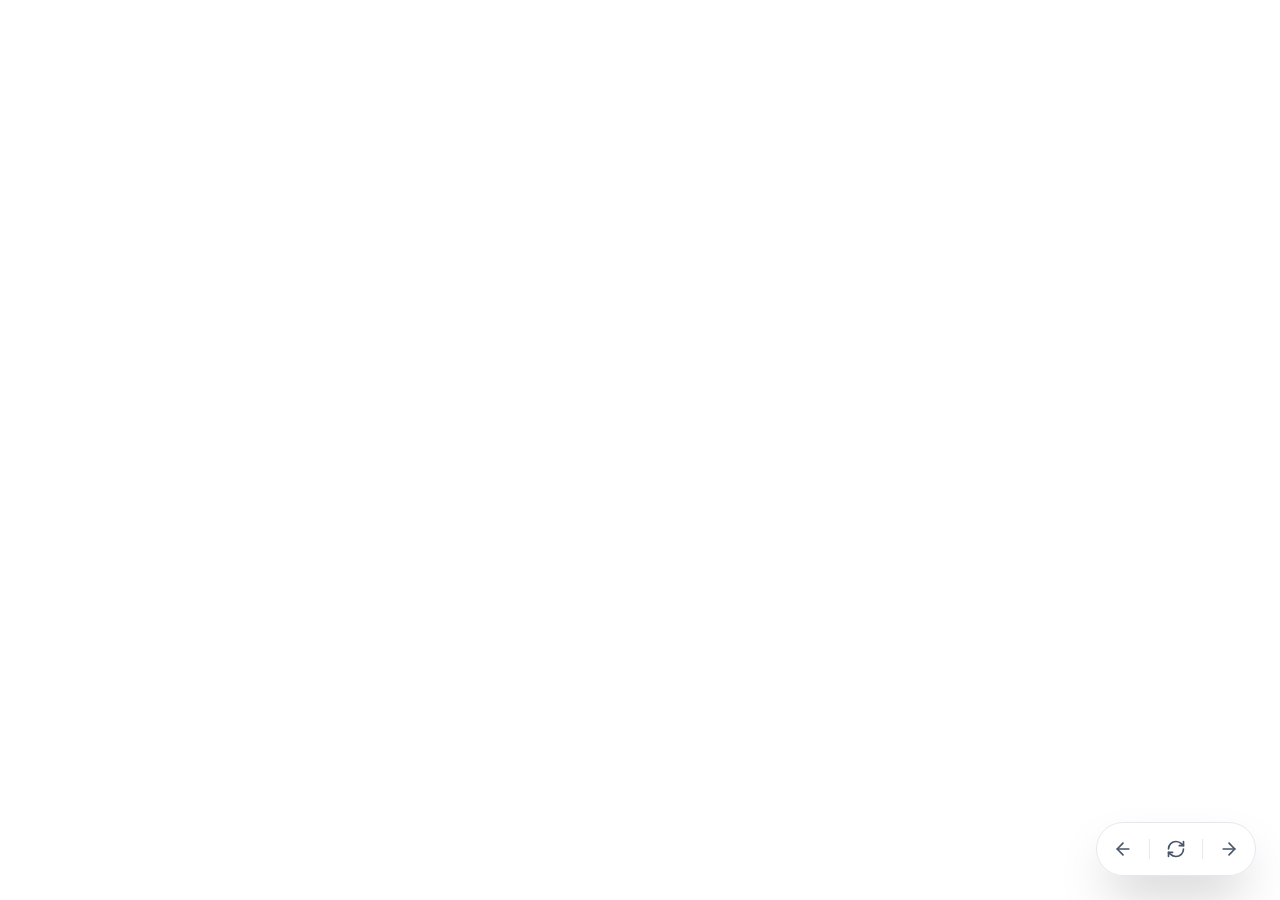
==== index.html @ 955aa68b "Add files via upload" ====
<!doctype html>
<html lang="en">
	<head>
		<meta charset="UTF-8" />
		<link rel="icon" type="image/svg+xml" href="/vite.svg" />
		<meta name="generator" content="Hostinger Horizons" />
		<meta name="viewport" content="width=device-width, initial-scale=1.0" />
		<title>Hostinger Horizons</title>
		<script type="module" crossorigin src="/assets/index-d30548ea.js"></script>
		<link rel="stylesheet" href="/assets/index-ce658957.css">
		<script type="module">
window.onerror = (message, source, lineno, colno, errorObj) => {
	const errorDetails = errorObj ? JSON.stringify({
		name: errorObj.name,
		message: errorObj.message,
		stack: errorObj.stack,
		source,
		lineno,
		colno,
	}) : null;

	window.parent.postMessage({
		type: 'horizons-runtime-error',
		message,
		error: errorDetails
	}, '*');
};
</script>
		<script type="module">
const observer = new MutationObserver((mutations) => {
	for (const mutation of mutations) {
		for (const addedNode of mutation.addedNodes) {
			if (
				addedNode.nodeType === Node.ELEMENT_NODE &&
				(
					addedNode.tagName?.toLowerCase() === 'vite-error-overlay' ||
					addedNode.classList?.contains('backdrop')
				)
			) {
				handleViteOverlay(addedNode);
			}
		}
	}
});

observer.observe(document.documentElement, {
	childList: true,
	subtree: true
});

function handleViteOverlay(node) {
	if (!node.shadowRoot) {
		return;
	}

	const backdrop = node.shadowRoot.querySelector('.backdrop');

	if (backdrop) {
		const overlayHtml = backdrop.outerHTML;
		const parser = new DOMParser();
		const doc = parser.parseFromString(overlayHtml, 'text/html');
		const messageBodyElement = doc.querySelector('.message-body');
		const fileElement = doc.querySelector('.file');
		const messageText = messageBodyElement ? messageBodyElement.textContent.trim() : '';
		const fileText = fileElement ? fileElement.textContent.trim() : '';
		const error = messageText + (fileText ? ' File:' + fileText : '');

		window.parent.postMessage({
			type: 'horizons-vite-error',
			error,
		}, '*');
	}
}
</script>
		<script type="module">
const originalConsoleError = console.error;
console.error = function(...args) {
	originalConsoleError.apply(console, args);

	let errorString = '';

	for (let i = 0; i < args.length; i++) {
		const arg = args[i];
		if (arg instanceof Error) {
			errorString = arg.stack || `${arg.name}: ${arg.message}`;
			break;
		}
	}

	if (!errorString) {
		errorString = args.map(arg => typeof arg === 'object' ? JSON.stringify(arg) : String(arg)).join(' ');
	}

	window.parent.postMessage({
		type: 'horizons-console-error',
		error: errorString
	}, '*');
};
</script>
		<script type="module">
const originalFetch = window.fetch;

window.fetch = function(...args) {
	const url = args[0] instanceof Request ? args[0].url : args[0];

	// Skip WebSocket URLs
	if (url.startsWith('ws:') || url.startsWith('wss:')) {
		return originalFetch.apply(this, args);
	}

	return originalFetch.apply(this, args)
		.then(async response => {
			const contentType = response.headers.get('Content-Type') || '';

			// Exclude HTML document responses
			const isDocumentResponse =
				contentType.includes('text/html') ||
				contentType.includes('application/xhtml+xml');

			if (!response.ok && !isDocumentResponse) {
					const responseClone = response.clone();
					const errorFromRes = await responseClone.text();
					const requestUrl = response.url;
					console.error(`Fetch error from ${requestUrl}: ${errorFromRes}`);
			}

			return response;
		})
		.catch(error => {
			if (!url.match(/.html?$/i)) {
				console.error(error);
			}

			throw error;
		});
};
</script>
		<script type="module">
if (window.navigation && window.self !== window.top) {
	window.navigation.addEventListener('navigate', (event) => {
		const url = event.destination.url;

		try {
			const destinationUrl = new URL(url);
			const destinationOrigin = destinationUrl.origin;
			const currentOrigin = window.location.origin;

			if (destinationOrigin === currentOrigin) {
				return;
			}
		} catch (error) {
			return;
		}

		window.parent.postMessage({
			type: 'horizons-navigation-error',
			url,
		}, '*');
	});
}
</script>
	</head>
	<body>
		<div id="root"></div>
		
	</body>
</html>
---- assets/index-ce658957.css ----
*,:before,:after{box-sizing:border-box;border-width:0;border-style:solid;border-color:#e5e7eb}:before,:after{--tw-content: ""}html{line-height:1.5;-webkit-text-size-adjust:100%;-moz-tab-size:4;-o-tab-size:4;tab-size:4;font-family:ui-sans-serif,system-ui,-apple-system,BlinkMacSystemFont,Segoe UI,Roboto,Helvetica Neue,Arial,Noto Sans,sans-serif,"Apple Color Emoji","Segoe UI Emoji",Segoe UI Symbol,"Noto Color Emoji";font-feature-settings:normal;font-variation-settings:normal}body{margin:0;line-height:inherit}hr{height:0;color:inherit;border-top-width:1px}abbr:where([title]){-webkit-text-decoration:underline dotted;text-decoration:underline dotted}h1,h2,h3,h4,h5,h6{font-size:inherit;font-weight:inherit}a{color:inherit;text-decoration:inherit}b,strong{font-weight:bolder}code,kbd,samp,pre{font-family:ui-monospace,SFMono-Regular,Menlo,Monaco,Consolas,Liberation Mono,Courier New,monospace;font-size:1em}small{font-size:80%}sub,sup{font-size:75%;line-height:0;position:relative;vertical-align:baseline}sub{bottom:-.25em}sup{top:-.5em}table{text-indent:0;border-color:inherit;border-collapse:collapse}button,input,optgroup,select,textarea{font-family:inherit;font-size:100%;font-weight:inherit;line-height:inherit;color:inherit;margin:0;padding:0}button,select{text-transform:none}button,[type=button],[type=reset],[type=submit]{-webkit-appearance:button;background-color:transparent;background-image:none}:-moz-focusring{outline:auto}:-moz-ui-invalid{box-shadow:none}progress{vertical-align:baseline}::-webkit-inner-spin-button,::-webkit-outer-spin-button{height:auto}[type=search]{-webkit-appearance:textfield;outline-offset:-2px}::-webkit-search-decoration{-webkit-appearance:none}::-webkit-file-upload-button{-webkit-appearance:button;font:inherit}summary{display:list-item}blockquote,dl,dd,h1,h2,h3,h4,h5,h6,hr,figure,p,pre{margin:0}fieldset{margin:0;padding:0}legend{padding:0}ol,ul,menu{list-style:none;margin:0;padding:0}textarea{resize:vertical}input::-moz-placeholder,textarea::-moz-placeholder{opacity:1;color:#9ca3af}input::placeholder,textarea::placeholder{opacity:1;color:#9ca3af}button,[role=button]{cursor:pointer}:disabled{cursor:default}img,svg,video,canvas,audio,iframe,embed,object{display:block;vertical-align:middle}img,video{max-width:100%;height:auto}[hidden]{display:none}:root{--background: 0 0% 100%;--foreground: 222.2 84% 4.9%;--card: 0 0% 100%;--card-foreground: 222.2 84% 4.9%;--popover: 0 0% 100%;--popover-foreground: 222.2 84% 4.9%;--primary: 221.2 83.2% 53.3%;--primary-foreground: 210 40% 98%;--secondary: 210 40% 96.1%;--secondary-foreground: 222.2 47.4% 11.2%;--muted: 210 40% 96.1%;--muted-foreground: 215.4 16.3% 46.9%;--accent: 210 40% 96.1%;--accent-foreground: 222.2 47.4% 11.2%;--destructive: 0 84.2% 60.2%;--destructive-foreground: 210 40% 98%;--border: 214.3 31.8% 91.4%;--input: 214.3 31.8% 91.4%;--ring: 221.2 83.2% 53.3%;--radius: .5rem}*{border-color:hsl(var(--border))}body{background-color:hsl(var(--background));color:hsl(var(--foreground))}*,:before,:after{--tw-border-spacing-x: 0;--tw-border-spacing-y: 0;--tw-translate-x: 0;--tw-translate-y: 0;--tw-rotate: 0;--tw-skew-x: 0;--tw-skew-y: 0;--tw-scale-x: 1;--tw-scale-y: 1;--tw-pan-x: ;--tw-pan-y: ;--tw-pinch-zoom: ;--tw-scroll-snap-strictness: proximity;--tw-gradient-from-position: ;--tw-gradient-via-position: ;--tw-gradient-to-position: ;--tw-ordinal: ;--tw-slashed-zero: ;--tw-numeric-figure: ;--tw-numeric-spacing: ;--tw-numeric-fraction: ;--tw-ring-inset: ;--tw-ring-offset-width: 0px;--tw-ring-offset-color: #fff;--tw-ring-color: rgb(59 130 246 / .5);--tw-ring-offset-shadow: 0 0 #0000;--tw-ring-shadow: 0 0 #0000;--tw-shadow: 0 0 #0000;--tw-shadow-colored: 0 0 #0000;--tw-blur: ;--tw-brightness: ;--tw-contrast: ;--tw-grayscale: ;--tw-hue-rotate: ;--tw-invert: ;--tw-saturate: ;--tw-sepia: ;--tw-drop-shadow: ;--tw-backdrop-blur: ;--tw-backdrop-brightness: ;--tw-backdrop-contrast: ;--tw-backdrop-grayscale: ;--tw-backdrop-hue-rotate: ;--tw-backdrop-invert: ;--tw-backdrop-opacity: ;--tw-backdrop-saturate: ;--tw-backdrop-sepia: }::backdrop{--tw-border-spacing-x: 0;--tw-border-spacing-y: 0;--tw-translate-x: 0;--tw-translate-y: 0;--tw-rotate: 0;--tw-skew-x: 0;--tw-skew-y: 0;--tw-scale-x: 1;--tw-scale-y: 1;--tw-pan-x: ;--tw-pan-y: ;--tw-pinch-zoom: ;--tw-scroll-snap-strictness: proximity;--tw-gradient-from-position: ;--tw-gradient-via-position: ;--tw-gradient-to-position: ;--tw-ordinal: ;--tw-slashed-zero: ;--tw-numeric-figure: ;--tw-numeric-spacing: ;--tw-numeric-fraction: ;--tw-ring-inset: ;--tw-ring-offset-width: 0px;--tw-ring-offset-color: #fff;--tw-ring-color: rgb(59 130 246 / .5);--tw-ring-offset-shadow: 0 0 #0000;--tw-ring-shadow: 0 0 #0000;--tw-shadow: 0 0 #0000;--tw-shadow-colored: 0 0 #0000;--tw-blur: ;--tw-brightness: ;--tw-contrast: ;--tw-grayscale: ;--tw-hue-rotate: ;--tw-invert: ;--tw-saturate: ;--tw-sepia: ;--tw-drop-shadow: ;--tw-backdrop-blur: ;--tw-backdrop-brightness: ;--tw-backdrop-contrast: ;--tw-backdrop-grayscale: ;--tw-backdrop-hue-rotate: ;--tw-backdrop-invert: ;--tw-backdrop-opacity: ;--tw-backdrop-saturate: ;--tw-backdrop-sepia: }.container{width:100%;margin-right:auto;margin-left:auto;padding-right:2rem;padding-left:2rem}@media (min-width: 1400px){.container{max-width:1400px}}.sr-only{position:absolute;width:1px;height:1px;padding:0;margin:-1px;overflow:hidden;clip:rect(0,0,0,0);white-space:nowrap;border-width:0}.pointer-events-none{pointer-events:none}.pointer-events-auto{pointer-events:auto}.visible{visibility:visible}.static{position:static}.fixed{position:fixed}.absolute{position:absolute}.relative{position:relative}.sticky{position:sticky}.inset-0{top:0;right:0;bottom:0;left:0}.inset-2{top:.5rem;right:.5rem;bottom:.5rem;left:.5rem}.inset-x-0{left:0;right:0}.inset-y-0{top:0;bottom:0}.-right-1{right:-.25rem}.-right-2{right:-.5rem}.-top-1{top:-.25rem}.-top-2{top:-.5rem}.bottom-0{bottom:0}.bottom-2{bottom:.5rem}.bottom-6{bottom:1.5rem}.left-0{left:0}.left-1\/4{left:25%}.left-2{left:.5rem}.left-3{left:.75rem}.left-4{left:1rem}.left-\[50\%\]{left:50%}.right-0{right:0}.right-2{right:.5rem}.right-3{right:.75rem}.right-4{right:1rem}.right-6{right:1.5rem}.top-0{top:0}.top-1\/2{top:50%}.top-1\/3{top:33.333333%}.top-2{top:.5rem}.top-2\.5{top:.625rem}.top-4{top:1rem}.top-6{top:1.5rem}.top-\[50\%\]{top:50%}.z-10{z-index:10}.z-20{z-index:20}.z-30{z-index:30}.z-40{z-index:40}.z-50{z-index:50}.z-\[100\]{z-index:100}.z-\[9999\]{z-index:9999}.order-2{order:2}.order-last{order:9999}.col-span-3{grid-column:span 3 / span 3}.col-span-4{grid-column:span 4 / span 4}.col-span-full{grid-column:1 / -1}.-mx-1{margin-left:-.25rem;margin-right:-.25rem}.-mx-6{margin-left:-1.5rem;margin-right:-1.5rem}.mx-0{margin-left:0;margin-right:0}.mx-0\.5{margin-left:.125rem;margin-right:.125rem}.mx-1{margin-left:.25rem;margin-right:.25rem}.mx-4{margin-left:1rem;margin-right:1rem}.mx-\[-2px\]{margin-left:-2px;margin-right:-2px}.mx-auto{margin-left:auto;margin-right:auto}.my-1{margin-top:.25rem;margin-bottom:.25rem}.my-2{margin-top:.5rem;margin-bottom:.5rem}.my-4{margin-top:1rem;margin-bottom:1rem}.-mb-6{margin-bottom:-1.5rem}.mb-0{margin-bottom:0}.mb-0\.5{margin-bottom:.125rem}.mb-1{margin-bottom:.25rem}.mb-10{margin-bottom:2.5rem}.mb-12{margin-bottom:3rem}.mb-2{margin-bottom:.5rem}.mb-3{margin-bottom:.75rem}.mb-4{margin-bottom:1rem}.mb-6{margin-bottom:1.5rem}.mb-8{margin-bottom:2rem}.ml-1{margin-left:.25rem}.ml-2{margin-left:.5rem}.ml-4{margin-left:1rem}.ml-auto{margin-left:auto}.mr-1{margin-right:.25rem}.mr-1\.5{margin-right:.375rem}.mr-2{margin-right:.5rem}.mr-3{margin-right:.75rem}.mr-auto{margin-right:auto}.mt-0{margin-top:0}.mt-0\.5{margin-top:.125rem}.mt-1{margin-top:.25rem}.mt-12{margin-top:3rem}.mt-2{margin-top:.5rem}.mt-3{margin-top:.75rem}.mt-4{margin-top:1rem}.mt-6{margin-top:1.5rem}.mt-8{margin-top:2rem}.mt-auto{margin-top:auto}.line-clamp-1{overflow:hidden;display:-webkit-box;-webkit-box-orient:vertical;-webkit-line-clamp:1}.line-clamp-2{overflow:hidden;display:-webkit-box;-webkit-box-orient:vertical;-webkit-line-clamp:2}.block{display:block}.inline-block{display:inline-block}.inline{display:inline}.flex{display:flex}.inline-flex{display:inline-flex}.table{display:table}.grid{display:grid}.hidden{display:none}.aspect-square{aspect-ratio:1 / 1}.aspect-video{aspect-ratio:16 / 9}.h-1{height:.25rem}.h-1\.5{height:.375rem}.h-1\/2{height:50%}.h-1\/3{height:33.333333%}.h-10{height:2.5rem}.h-11{height:2.75rem}.h-12{height:3rem}.h-14{height:3.5rem}.h-16{height:4rem}.h-2{height:.5rem}.h-2\.5{height:.625rem}.h-20{height:5rem}.h-24{height:6rem}.h-3{height:.75rem}.h-3\.5{height:.875rem}.h-32{height:8rem}.h-36{height:9rem}.h-4{height:1rem}.h-48{height:12rem}.h-5{height:1.25rem}.h-6{height:1.5rem}.h-64{height:16rem}.h-7{height:1.75rem}.h-8{height:2rem}.h-9{height:2.25rem}.h-\[15\%\]{height:15%}.h-\[24px\]{height:24px}.h-\[58px\]{height:58px}.h-\[600px\]{height:600px}.h-\[80\%\]{height:80%}.h-\[var\(--radix-select-content-available-height\)\]{height:var(--radix-select-content-available-height)}.h-auto{height:auto}.h-full{height:100%}.h-px{height:1px}.max-h-24{max-height:6rem}.max-h-32{max-height:8rem}.max-h-\[150px\]{max-height:150px}.max-h-\[300px\]{max-height:300px}.max-h-\[400px\]{max-height:400px}.max-h-\[500px\]{max-height:500px}.max-h-\[600px\]{max-height:600px}.max-h-\[90vh\]{max-height:90vh}.max-h-screen{max-height:100vh}.min-h-\[120px\]{min-height:120px}.min-h-\[200px\]{min-height:200px}.min-h-\[250px\]{min-height:250px}.min-h-\[300px\]{min-height:300px}.min-h-\[3rem\]{min-height:3rem}.min-h-\[500px\]{min-height:500px}.min-h-\[600px\]{min-height:600px}.min-h-\[70px\]{min-height:70px}.min-h-\[80px\]{min-height:80px}.min-h-\[calc\(100vh-4\.5rem\)\]{min-height:calc(100vh - 4.5rem)}.min-h-\[calc\(100vh-80px\)\]{min-height:calc(100vh - 80px)}.min-h-screen{min-height:100vh}.w-1\/3{width:33.333333%}.w-10{width:2.5rem}.w-12{width:3rem}.w-14{width:3.5rem}.w-16{width:4rem}.w-2{width:.5rem}.w-2\.5{width:.625rem}.w-20{width:5rem}.w-24{width:6rem}.w-3{width:.75rem}.w-3\.5{width:.875rem}.w-3\/4{width:75%}.w-32{width:8rem}.w-36{width:9rem}.w-4{width:1rem}.w-40{width:10rem}.w-48{width:12rem}.w-5{width:1.25rem}.w-56{width:14rem}.w-6{width:1.5rem}.w-64{width:16rem}.w-7{width:1.75rem}.w-72{width:18rem}.w-8{width:2rem}.w-9{width:2.25rem}.w-\[15\%\]{width:15%}.w-\[400px\]{width:400px}.w-\[44px\]{width:44px}.w-\[70\%\]{width:70%}.w-\[80px\]{width:80px}.w-\[calc\(50\%-8px\)\]{width:calc(50% - 8px)}.w-auto{width:auto}.w-fit{width:-moz-fit-content;width:fit-content}.w-full{width:100%}.w-px{width:1px}.min-w-0{min-width:0px}.min-w-\[160px\]{min-width:160px}.min-w-\[280px\]{min-width:280px}.min-w-\[8rem\]{min-width:8rem}.min-w-\[var\(--radix-select-trigger-width\)\]{min-width:var(--radix-select-trigger-width)}.max-w-2xl{max-width:42rem}.max-w-3xl{max-width:48rem}.max-w-4xl{max-width:56rem}.max-w-5xl{max-width:64rem}.max-w-6xl{max-width:72rem}.max-w-7xl{max-width:80rem}.max-w-\[120px\]{max-width:120px}.max-w-\[150px\]{max-width:150px}.max-w-\[200px\]{max-width:200px}.max-w-\[280px\]{max-width:280px}.max-w-\[420px\]{max-width:420px}.max-w-lg{max-width:32rem}.max-w-md{max-width:28rem}.max-w-none{max-width:none}.max-w-sm{max-width:24rem}.max-w-xl{max-width:36rem}.max-w-xs{max-width:20rem}.flex-1{flex:1 1 0%}.flex-shrink-0,.shrink-0{flex-shrink:0}.flex-grow{flex-grow:1}.caption-bottom{caption-side:bottom}.border-collapse{border-collapse:collapse}.origin-left{transform-origin:left}.origin-right{transform-origin:right}.-translate-y-1\/2{--tw-translate-y: -50%;transform:translate(var(--tw-translate-x),var(--tw-translate-y)) rotate(var(--tw-rotate)) skew(var(--tw-skew-x)) skewY(var(--tw-skew-y)) scaleX(var(--tw-scale-x)) scaleY(var(--tw-scale-y))}.translate-x-\[-50\%\]{--tw-translate-x: -50%;transform:translate(var(--tw-translate-x),var(--tw-translate-y)) rotate(var(--tw-rotate)) skew(var(--tw-skew-x)) skewY(var(--tw-skew-y)) scaleX(var(--tw-scale-x)) scaleY(var(--tw-scale-y))}.translate-y-\[-50\%\]{--tw-translate-y: -50%;transform:translate(var(--tw-translate-x),var(--tw-translate-y)) rotate(var(--tw-rotate)) skew(var(--tw-skew-x)) skewY(var(--tw-skew-y)) scaleX(var(--tw-scale-x)) scaleY(var(--tw-scale-y))}.-rotate-12{--tw-rotate: -12deg;transform:translate(var(--tw-translate-x),var(--tw-translate-y)) rotate(var(--tw-rotate)) skew(var(--tw-skew-x)) skewY(var(--tw-skew-y)) scaleX(var(--tw-scale-x)) scaleY(var(--tw-scale-y))}.rotate-180{--tw-rotate: 180deg;transform:translate(var(--tw-translate-x),var(--tw-translate-y)) rotate(var(--tw-rotate)) skew(var(--tw-skew-x)) skewY(var(--tw-skew-y)) scaleX(var(--tw-scale-x)) scaleY(var(--tw-scale-y))}.rotate-3{--tw-rotate: 3deg;transform:translate(var(--tw-translate-x),var(--tw-translate-y)) rotate(var(--tw-rotate)) skew(var(--tw-skew-x)) skewY(var(--tw-skew-y)) scaleX(var(--tw-scale-x)) scaleY(var(--tw-scale-y))}.scale-100{--tw-scale-x: 1;--tw-scale-y: 1;transform:translate(var(--tw-translate-x),var(--tw-translate-y)) rotate(var(--tw-rotate)) skew(var(--tw-skew-x)) skewY(var(--tw-skew-y)) scaleX(var(--tw-scale-x)) scaleY(var(--tw-scale-y))}.scale-105{--tw-scale-x: 1.05;--tw-scale-y: 1.05;transform:translate(var(--tw-translate-x),var(--tw-translate-y)) rotate(var(--tw-rotate)) skew(var(--tw-skew-x)) skewY(var(--tw-skew-y)) scaleX(var(--tw-scale-x)) scaleY(var(--tw-scale-y))}.scale-110{--tw-scale-x: 1.1;--tw-scale-y: 1.1;transform:translate(var(--tw-translate-x),var(--tw-translate-y)) rotate(var(--tw-rotate)) skew(var(--tw-skew-x)) skewY(var(--tw-skew-y)) scaleX(var(--tw-scale-x)) scaleY(var(--tw-scale-y))}.scale-150{--tw-scale-x: 1.5;--tw-scale-y: 1.5;transform:translate(var(--tw-translate-x),var(--tw-translate-y)) rotate(var(--tw-rotate)) skew(var(--tw-skew-x)) skewY(var(--tw-skew-y)) scaleX(var(--tw-scale-x)) scaleY(var(--tw-scale-y))}.scale-90{--tw-scale-x: .9;--tw-scale-y: .9;transform:translate(var(--tw-translate-x),var(--tw-translate-y)) rotate(var(--tw-rotate)) skew(var(--tw-skew-x)) skewY(var(--tw-skew-y)) scaleX(var(--tw-scale-x)) scaleY(var(--tw-scale-y))}.transform{transform:translate(var(--tw-translate-x),var(--tw-translate-y)) rotate(var(--tw-rotate)) skew(var(--tw-skew-x)) skewY(var(--tw-skew-y)) scaleX(var(--tw-scale-x)) scaleY(var(--tw-scale-y))}@keyframes bounce{0%,to{transform:translateY(-25%);animation-timing-function:cubic-bezier(.8,0,1,1)}50%{transform:none;animation-timing-function:cubic-bezier(0,0,.2,1)}}.animate-bounce{animation:bounce 1s infinite}@keyframes pulse{50%{opacity:.5}}.animate-pulse{animation:pulse 2s cubic-bezier(.4,0,.6,1) infinite}@keyframes spin{to{transform:rotate(360deg)}}.animate-spin{animation:spin 1s linear infinite}.cursor-default{cursor:default}.cursor-not-allowed{cursor:not-allowed}.cursor-pointer{cursor:pointer}.select-none{-webkit-user-select:none;-moz-user-select:none;user-select:none}.select-all{-webkit-user-select:all;-moz-user-select:all;user-select:all}.resize-none{resize:none}.resize-y{resize:vertical}.list-inside{list-style-position:inside}.list-disc{list-style-type:disc}.grid-cols-1{grid-template-columns:repeat(1,minmax(0,1fr))}.grid-cols-2{grid-template-columns:repeat(2,minmax(0,1fr))}.grid-cols-3{grid-template-columns:repeat(3,minmax(0,1fr))}.grid-cols-4{grid-template-columns:repeat(4,minmax(0,1fr))}.grid-cols-7{grid-template-columns:repeat(7,minmax(0,1fr))}.flex-row{flex-direction:row}.flex-col{flex-direction:column}.flex-col-reverse{flex-direction:column-reverse}.flex-wrap{flex-wrap:wrap}.items-start{align-items:flex-start}.items-end{align-items:flex-end}.items-center{align-items:center}.items-baseline{align-items:baseline}.items-stretch{align-items:stretch}.justify-start{justify-content:flex-start}.justify-end{justify-content:flex-end}.justify-center{justify-content:center}.justify-between{justify-content:space-between}.justify-items-center{justify-items:center}.gap-0{gap:0px}.gap-1{gap:.25rem}.gap-1\.5{gap:.375rem}.gap-12{gap:3rem}.gap-2{gap:.5rem}.gap-3{gap:.75rem}.gap-4{gap:1rem}.gap-5{gap:1.25rem}.gap-6{gap:1.5rem}.gap-8{gap:2rem}.gap-x-1{-moz-column-gap:.25rem;column-gap:.25rem}.gap-x-2{-moz-column-gap:.5rem;column-gap:.5rem}.gap-y-2{row-gap:.5rem}.gap-y-3{row-gap:.75rem}.space-x-2>:not([hidden])~:not([hidden]){--tw-space-x-reverse: 0;margin-right:calc(.5rem * var(--tw-space-x-reverse));margin-left:calc(.5rem * calc(1 - var(--tw-space-x-reverse)))}.space-x-4>:not([hidden])~:not([hidden]){--tw-space-x-reverse: 0;margin-right:calc(1rem * var(--tw-space-x-reverse));margin-left:calc(1rem * calc(1 - var(--tw-space-x-reverse)))}.space-y-0>:not([hidden])~:not([hidden]){--tw-space-y-reverse: 0;margin-top:calc(0px * calc(1 - var(--tw-space-y-reverse)));margin-bottom:calc(0px * var(--tw-space-y-reverse))}.space-y-1>:not([hidden])~:not([hidden]){--tw-space-y-reverse: 0;margin-top:calc(.25rem * calc(1 - var(--tw-space-y-reverse)));margin-bottom:calc(.25rem * var(--tw-space-y-reverse))}.space-y-1\.5>:not([hidden])~:not([hidden]){--tw-space-y-reverse: 0;margin-top:calc(.375rem * calc(1 - var(--tw-space-y-reverse)));margin-bottom:calc(.375rem * var(--tw-space-y-reverse))}.space-y-2>:not([hidden])~:not([hidden]){--tw-space-y-reverse: 0;margin-top:calc(.5rem * calc(1 - var(--tw-space-y-reverse)));margin-bottom:calc(.5rem * var(--tw-space-y-reverse))}.space-y-3>:not([hidden])~:not([hidden]){--tw-space-y-reverse: 0;margin-top:calc(.75rem * calc(1 - var(--tw-space-y-reverse)));margin-bottom:calc(.75rem * var(--tw-space-y-reverse))}.space-y-4>:not([hidden])~:not([hidden]){--tw-space-y-reverse: 0;margin-top:calc(1rem * calc(1 - var(--tw-space-y-reverse)));margin-bottom:calc(1rem * var(--tw-space-y-reverse))}.space-y-5>:not([hidden])~:not([hidden]){--tw-space-y-reverse: 0;margin-top:calc(1.25rem * calc(1 - var(--tw-space-y-reverse)));margin-bottom:calc(1.25rem * var(--tw-space-y-reverse))}.space-y-6>:not([hidden])~:not([hidden]){--tw-space-y-reverse: 0;margin-top:calc(1.5rem * calc(1 - var(--tw-space-y-reverse)));margin-bottom:calc(1.5rem * var(--tw-space-y-reverse))}.space-y-8>:not([hidden])~:not([hidden]){--tw-space-y-reverse: 0;margin-top:calc(2rem * calc(1 - var(--tw-space-y-reverse)));margin-bottom:calc(2rem * var(--tw-space-y-reverse))}.divide-y>:not([hidden])~:not([hidden]){--tw-divide-y-reverse: 0;border-top-width:calc(1px * calc(1 - var(--tw-divide-y-reverse)));border-bottom-width:calc(1px * var(--tw-divide-y-reverse))}.divide-orange-50>:not([hidden])~:not([hidden]){--tw-divide-opacity: 1;border-color:rgb(255 247 237 / var(--tw-divide-opacity))}.divide-slate-100>:not([hidden])~:not([hidden]){--tw-divide-opacity: 1;border-color:rgb(241 245 249 / var(--tw-divide-opacity))}.divide-slate-50>:not([hidden])~:not([hidden]){--tw-divide-opacity: 1;border-color:rgb(248 250 252 / var(--tw-divide-opacity))}.self-end{align-self:flex-end}.overflow-auto{overflow:auto}.overflow-hidden{overflow:hidden}.overflow-x-auto{overflow-x:auto}.overflow-y-auto{overflow-y:auto}.truncate{overflow:hidden;text-overflow:ellipsis;white-space:nowrap}.whitespace-nowrap{white-space:nowrap}.whitespace-pre-wrap{white-space:pre-wrap}.break-words{overflow-wrap:break-word}.rounded{border-radius:.25rem}.rounded-2xl{border-radius:1rem}.rounded-3xl{border-radius:1.5rem}.rounded-\[2\.5rem\]{border-radius:2.5rem}.rounded-full{border-radius:9999px}.rounded-lg{border-radius:var(--radius)}.rounded-md{border-radius:calc(var(--radius) - 2px)}.rounded-none{border-radius:0}.rounded-sm{border-radius:calc(var(--radius) - 4px)}.rounded-xl{border-radius:.75rem}.rounded-b-xl{border-bottom-right-radius:.75rem;border-bottom-left-radius:.75rem}.rounded-l-full{border-top-left-radius:9999px;border-bottom-left-radius:9999px}.rounded-l-none{border-top-left-radius:0;border-bottom-left-radius:0}.rounded-r-full{border-top-right-radius:9999px;border-bottom-right-radius:9999px}.rounded-t-xl{border-top-left-radius:.75rem;border-top-right-radius:.75rem}.border{border-width:1px}.border-0{border-width:0px}.border-2{border-width:2px}.border-4{border-width:4px}.border-b{border-bottom-width:1px}.border-b-2{border-bottom-width:2px}.border-l{border-left-width:1px}.border-l-2{border-left-width:2px}.border-l-4{border-left-width:4px}.border-r{border-right-width:1px}.border-t{border-top-width:1px}.border-t-4{border-top-width:4px}.border-dashed{border-style:dashed}.border-none{border-style:none}.border-\[\#1e40af\]{--tw-border-opacity: 1;border-color:rgb(30 64 175 / var(--tw-border-opacity))}.border-\[\#ea580c\]{--tw-border-opacity: 1;border-color:rgb(234 88 12 / var(--tw-border-opacity))}.border-amber-200{--tw-border-opacity: 1;border-color:rgb(253 230 138 / var(--tw-border-opacity))}.border-blue-100{--tw-border-opacity: 1;border-color:rgb(219 234 254 / var(--tw-border-opacity))}.border-blue-200{--tw-border-opacity: 1;border-color:rgb(191 219 254 / var(--tw-border-opacity))}.border-blue-400\/30{border-color:#60a5fa4d}.border-blue-500{--tw-border-opacity: 1;border-color:rgb(59 130 246 / var(--tw-border-opacity))}.border-blue-600{--tw-border-opacity: 1;border-color:rgb(37 99 235 / var(--tw-border-opacity))}.border-blue-700{--tw-border-opacity: 1;border-color:rgb(29 78 216 / var(--tw-border-opacity))}.border-cyan-200{--tw-border-opacity: 1;border-color:rgb(165 243 252 / var(--tw-border-opacity))}.border-destructive{border-color:hsl(var(--destructive))}.border-destructive\/50{border-color:hsl(var(--destructive) / .5)}.border-emerald-200{--tw-border-opacity: 1;border-color:rgb(167 243 208 / var(--tw-border-opacity))}.border-gray-200{--tw-border-opacity: 1;border-color:rgb(229 231 235 / var(--tw-border-opacity))}.border-green-100{--tw-border-opacity: 1;border-color:rgb(220 252 231 / var(--tw-border-opacity))}.border-green-200{--tw-border-opacity: 1;border-color:rgb(187 247 208 / var(--tw-border-opacity))}.border-green-500{--tw-border-opacity: 1;border-color:rgb(34 197 94 / var(--tw-border-opacity))}.border-indigo-200{--tw-border-opacity: 1;border-color:rgb(199 210 254 / var(--tw-border-opacity))}.border-input{border-color:hsl(var(--input))}.border-orange-100{--tw-border-opacity: 1;border-color:rgb(255 237 213 / var(--tw-border-opacity))}.border-orange-200{--tw-border-opacity: 1;border-color:rgb(254 215 170 / var(--tw-border-opacity))}.border-orange-400{--tw-border-opacity: 1;border-color:rgb(251 146 60 / var(--tw-border-opacity))}.border-orange-400\/30{border-color:#fb923c4d}.border-orange-600{--tw-border-opacity: 1;border-color:rgb(234 88 12 / var(--tw-border-opacity))}.border-orange-700{--tw-border-opacity: 1;border-color:rgb(194 65 12 / var(--tw-border-opacity))}.border-pink-200{--tw-border-opacity: 1;border-color:rgb(251 207 232 / var(--tw-border-opacity))}.border-primary{border-color:hsl(var(--primary))}.border-purple-100{--tw-border-opacity: 1;border-color:rgb(243 232 255 / var(--tw-border-opacity))}.border-purple-200{--tw-border-opacity: 1;border-color:rgb(233 213 255 / var(--tw-border-opacity))}.border-red-100{--tw-border-opacity: 1;border-color:rgb(254 226 226 / var(--tw-border-opacity))}.border-red-200{--tw-border-opacity: 1;border-color:rgb(254 202 202 / var(--tw-border-opacity))}.border-slate-100{--tw-border-opacity: 1;border-color:rgb(241 245 249 / var(--tw-border-opacity))}.border-slate-200{--tw-border-opacity: 1;border-color:rgb(226 232 240 / var(--tw-border-opacity))}.border-slate-200\/60{border-color:#e2e8f099}.border-slate-300{--tw-border-opacity: 1;border-color:rgb(203 213 225 / var(--tw-border-opacity))}.border-slate-50{--tw-border-opacity: 1;border-color:rgb(248 250 252 / var(--tw-border-opacity))}.border-slate-900{--tw-border-opacity: 1;border-color:rgb(15 23 42 / var(--tw-border-opacity))}.border-transparent{border-color:transparent}.border-violet-600{--tw-border-opacity: 1;border-color:rgb(124 58 237 / var(--tw-border-opacity))}.border-white{--tw-border-opacity: 1;border-color:rgb(255 255 255 / var(--tw-border-opacity))}.border-white\/10{border-color:#ffffff1a}.border-white\/20{border-color:#fff3}.border-white\/30{border-color:#ffffff4d}.border-yellow-200{--tw-border-opacity: 1;border-color:rgb(254 240 138 / var(--tw-border-opacity))}.border-l-blue-600{--tw-border-opacity: 1;border-left-color:rgb(37 99 235 / var(--tw-border-opacity))}.border-l-indigo-500{--tw-border-opacity: 1;border-left-color:rgb(99 102 241 / var(--tw-border-opacity))}.border-l-orange-400{--tw-border-opacity: 1;border-left-color:rgb(251 146 60 / var(--tw-border-opacity))}.border-l-red-400{--tw-border-opacity: 1;border-left-color:rgb(248 113 113 / var(--tw-border-opacity))}.border-l-slate-400{--tw-border-opacity: 1;border-left-color:rgb(148 163 184 / var(--tw-border-opacity))}.border-t-blue-600{--tw-border-opacity: 1;border-top-color:rgb(37 99 235 / var(--tw-border-opacity))}.border-t-green-600{--tw-border-opacity: 1;border-top-color:rgb(22 163 74 / var(--tw-border-opacity))}.bg-\[\#0e7490\]{--tw-bg-opacity: 1;background-color:rgb(14 116 144 / var(--tw-bg-opacity))}.bg-\[\#172554\]{--tw-bg-opacity: 1;background-color:rgb(23 37 84 / var(--tw-bg-opacity))}.bg-\[\#1e40af\]{--tw-bg-opacity: 1;background-color:rgb(30 64 175 / var(--tw-bg-opacity))}.bg-\[\#9a3412\]{--tw-bg-opacity: 1;background-color:rgb(154 52 18 / var(--tw-bg-opacity))}.bg-\[\#ea580c\]{--tw-bg-opacity: 1;background-color:rgb(234 88 12 / var(--tw-bg-opacity))}.bg-amber-100{--tw-bg-opacity: 1;background-color:rgb(254 243 199 / var(--tw-bg-opacity))}.bg-amber-50{--tw-bg-opacity: 1;background-color:rgb(255 251 235 / var(--tw-bg-opacity))}.bg-amber-50\/50{background-color:#fffbeb80}.bg-amber-500{--tw-bg-opacity: 1;background-color:rgb(245 158 11 / var(--tw-bg-opacity))}.bg-amber-600{--tw-bg-opacity: 1;background-color:rgb(217 119 6 / var(--tw-bg-opacity))}.bg-background{background-color:hsl(var(--background))}.bg-black{--tw-bg-opacity: 1;background-color:rgb(0 0 0 / var(--tw-bg-opacity))}.bg-black\/40{background-color:#0006}.bg-black\/50{background-color:#00000080}.bg-black\/60{background-color:#0009}.bg-black\/80{background-color:#000c}.bg-blue-100{--tw-bg-opacity: 1;background-color:rgb(219 234 254 / var(--tw-bg-opacity))}.bg-blue-400{--tw-bg-opacity: 1;background-color:rgb(96 165 250 / var(--tw-bg-opacity))}.bg-blue-50{--tw-bg-opacity: 1;background-color:rgb(239 246 255 / var(--tw-bg-opacity))}.bg-blue-50\/30{background-color:#eff6ff4d}.bg-blue-50\/40{background-color:#eff6ff66}.bg-blue-50\/50{background-color:#eff6ff80}.bg-blue-500{--tw-bg-opacity: 1;background-color:rgb(59 130 246 / var(--tw-bg-opacity))}.bg-blue-500\/40{background-color:#3b82f666}.bg-blue-600{--tw-bg-opacity: 1;background-color:rgb(37 99 235 / var(--tw-bg-opacity))}.bg-blue-600\/90{background-color:#2563ebe6}.bg-blue-700{--tw-bg-opacity: 1;background-color:rgb(29 78 216 / var(--tw-bg-opacity))}.bg-blue-800{--tw-bg-opacity: 1;background-color:rgb(30 64 175 / var(--tw-bg-opacity))}.bg-blue-900\/50{background-color:#1e3a8a80}.bg-card{background-color:hsl(var(--card))}.bg-current{background-color:currentColor}.bg-cyan-50{--tw-bg-opacity: 1;background-color:rgb(236 254 255 / var(--tw-bg-opacity))}.bg-destructive{background-color:hsl(var(--destructive))}.bg-emerald-50{--tw-bg-opacity: 1;background-color:rgb(236 253 245 / var(--tw-bg-opacity))}.bg-gray-100{--tw-bg-opacity: 1;background-color:rgb(243 244 246 / var(--tw-bg-opacity))}.bg-gray-50{--tw-bg-opacity: 1;background-color:rgb(249 250 251 / var(--tw-bg-opacity))}.bg-green-100{--tw-bg-opacity: 1;background-color:rgb(220 252 231 / var(--tw-bg-opacity))}.bg-green-50{--tw-bg-opacity: 1;background-color:rgb(240 253 244 / var(--tw-bg-opacity))}.bg-green-50\/50{background-color:#f0fdf480}.bg-green-500{--tw-bg-opacity: 1;background-color:rgb(34 197 94 / var(--tw-bg-opacity))}.bg-green-600{--tw-bg-opacity: 1;background-color:rgb(22 163 74 / var(--tw-bg-opacity))}.bg-indigo-100{--tw-bg-opacity: 1;background-color:rgb(224 231 255 / var(--tw-bg-opacity))}.bg-indigo-50{--tw-bg-opacity: 1;background-color:rgb(238 242 255 / var(--tw-bg-opacity))}.bg-indigo-50\/50{background-color:#eef2ff80}.bg-indigo-600{--tw-bg-opacity: 1;background-color:rgb(79 70 229 / var(--tw-bg-opacity))}.bg-muted{background-color:hsl(var(--muted))}.bg-muted\/50{background-color:hsl(var(--muted) / .5)}.bg-orange-100{--tw-bg-opacity: 1;background-color:rgb(255 237 213 / var(--tw-bg-opacity))}.bg-orange-100\/50{background-color:#ffedd580}.bg-orange-200{--tw-bg-opacity: 1;background-color:rgb(254 215 170 / var(--tw-bg-opacity))}.bg-orange-50{--tw-bg-opacity: 1;background-color:rgb(255 247 237 / var(--tw-bg-opacity))}.bg-orange-50\/30{background-color:#fff7ed4d}.bg-orange-50\/40{background-color:#fff7ed66}.bg-orange-50\/50{background-color:#fff7ed80}.bg-orange-500{--tw-bg-opacity: 1;background-color:rgb(249 115 22 / var(--tw-bg-opacity))}.bg-orange-600{--tw-bg-opacity: 1;background-color:rgb(234 88 12 / var(--tw-bg-opacity))}.bg-orange-700{--tw-bg-opacity: 1;background-color:rgb(194 65 12 / var(--tw-bg-opacity))}.bg-orange-800{--tw-bg-opacity: 1;background-color:rgb(154 52 18 / var(--tw-bg-opacity))}.bg-orange-900\/50{background-color:#7c2d1280}.bg-pink-50{--tw-bg-opacity: 1;background-color:rgb(253 242 248 / var(--tw-bg-opacity))}.bg-popover{background-color:hsl(var(--popover))}.bg-primary{background-color:hsl(var(--primary))}.bg-purple-100{--tw-bg-opacity: 1;background-color:rgb(243 232 255 / var(--tw-bg-opacity))}.bg-purple-400{--tw-bg-opacity: 1;background-color:rgb(192 132 252 / var(--tw-bg-opacity))}.bg-purple-50{--tw-bg-opacity: 1;background-color:rgb(250 245 255 / var(--tw-bg-opacity))}.bg-purple-500{--tw-bg-opacity: 1;background-color:rgb(168 85 247 / var(--tw-bg-opacity))}.bg-purple-600{--tw-bg-opacity: 1;background-color:rgb(147 51 234 / var(--tw-bg-opacity))}.bg-red-100{--tw-bg-opacity: 1;background-color:rgb(254 226 226 / var(--tw-bg-opacity))}.bg-red-50{--tw-bg-opacity: 1;background-color:rgb(254 242 242 / var(--tw-bg-opacity))}.bg-red-50\/50{background-color:#fef2f280}.bg-red-500{--tw-bg-opacity: 1;background-color:rgb(239 68 68 / var(--tw-bg-opacity))}.bg-red-600{--tw-bg-opacity: 1;background-color:rgb(220 38 38 / var(--tw-bg-opacity))}.bg-secondary{background-color:hsl(var(--secondary))}.bg-sky-100{--tw-bg-opacity: 1;background-color:rgb(224 242 254 / var(--tw-bg-opacity))}.bg-sky-200{--tw-bg-opacity: 1;background-color:rgb(186 230 253 / var(--tw-bg-opacity))}.bg-sky-50\/30{background-color:#f0f9ff4d}.bg-sky-500{--tw-bg-opacity: 1;background-color:rgb(14 165 233 / var(--tw-bg-opacity))}.bg-sky-600{--tw-bg-opacity: 1;background-color:rgb(2 132 199 / var(--tw-bg-opacity))}.bg-slate-100{--tw-bg-opacity: 1;background-color:rgb(241 245 249 / var(--tw-bg-opacity))}.bg-slate-100\/80{background-color:#f1f5f9cc}.bg-slate-200{--tw-bg-opacity: 1;background-color:rgb(226 232 240 / var(--tw-bg-opacity))}.bg-slate-200\/50{background-color:#e2e8f080}.bg-slate-300{--tw-bg-opacity: 1;background-color:rgb(203 213 225 / var(--tw-bg-opacity))}.bg-slate-50{--tw-bg-opacity: 1;background-color:rgb(248 250 252 / var(--tw-bg-opacity))}.bg-slate-50\/30{background-color:#f8fafc4d}.bg-slate-50\/50{background-color:#f8fafc80}.bg-slate-50\/90{background-color:#f8fafce6}.bg-slate-800{--tw-bg-opacity: 1;background-color:rgb(30 41 59 / var(--tw-bg-opacity))}.bg-slate-900{--tw-bg-opacity: 1;background-color:rgb(15 23 42 / var(--tw-bg-opacity))}.bg-transparent{background-color:transparent}.bg-violet-100{--tw-bg-opacity: 1;background-color:rgb(237 233 254 / var(--tw-bg-opacity))}.bg-violet-50{--tw-bg-opacity: 1;background-color:rgb(245 243 255 / var(--tw-bg-opacity))}.bg-violet-600{--tw-bg-opacity: 1;background-color:rgb(124 58 237 / var(--tw-bg-opacity))}.bg-white{--tw-bg-opacity: 1;background-color:rgb(255 255 255 / var(--tw-bg-opacity))}.bg-white\/10{background-color:#ffffff1a}.bg-white\/20{background-color:#fff3}.bg-white\/30{background-color:#ffffff4d}.bg-white\/50{background-color:#ffffff80}.bg-white\/60{background-color:#fff9}.bg-white\/80{background-color:#fffc}.bg-white\/90{background-color:#ffffffe6}.bg-yellow-100{--tw-bg-opacity: 1;background-color:rgb(254 249 195 / var(--tw-bg-opacity))}.bg-yellow-50{--tw-bg-opacity: 1;background-color:rgb(254 252 232 / var(--tw-bg-opacity))}.bg-\[conic-gradient\(at_top_left\,_var\(--tw-gradient-stops\)\)\]{background-image:conic-gradient(at top left,var(--tw-gradient-stops))}.bg-\[radial-gradient\(ellipse_at_bottom\,_var\(--tw-gradient-stops\)\)\]{background-image:radial-gradient(ellipse at bottom,var(--tw-gradient-stops))}.bg-\[radial-gradient\(ellipse_at_top\,_var\(--tw-gradient-stops\)\)\]{background-image:radial-gradient(ellipse at top,var(--tw-gradient-stops))}.bg-\[radial-gradient\(ellipse_at_top_right\,_var\(--tw-gradient-stops\)\)\]{background-image:radial-gradient(ellipse at top right,var(--tw-gradient-stops))}.bg-gradient-to-b{background-image:linear-gradient(to bottom,var(--tw-gradient-stops))}.bg-gradient-to-br{background-image:linear-gradient(to bottom right,var(--tw-gradient-stops))}.bg-gradient-to-r{background-image:linear-gradient(to right,var(--tw-gradient-stops))}.bg-gradient-to-t{background-image:linear-gradient(to top,var(--tw-gradient-stops))}.from-amber-500{--tw-gradient-from: #f59e0b var(--tw-gradient-from-position);--tw-gradient-to: rgb(245 158 11 / 0) var(--tw-gradient-to-position);--tw-gradient-stops: var(--tw-gradient-from), var(--tw-gradient-to)}.from-blue-100{--tw-gradient-from: #dbeafe var(--tw-gradient-from-position);--tw-gradient-to: rgb(219 234 254 / 0) var(--tw-gradient-to-position);--tw-gradient-stops: var(--tw-gradient-from), var(--tw-gradient-to)}.from-blue-500{--tw-gradient-from: #3b82f6 var(--tw-gradient-from-position);--tw-gradient-to: rgb(59 130 246 / 0) var(--tw-gradient-to-position);--tw-gradient-stops: var(--tw-gradient-from), var(--tw-gradient-to)}.from-blue-500\/10{--tw-gradient-from: rgb(59 130 246 / .1) var(--tw-gradient-from-position);--tw-gradient-to: rgb(59 130 246 / 0) var(--tw-gradient-to-position);--tw-gradient-stops: var(--tw-gradient-from), var(--tw-gradient-to)}.from-emerald-500{--tw-gradient-from: #10b981 var(--tw-gradient-from-position);--tw-gradient-to: rgb(16 185 129 / 0) var(--tw-gradient-to-position);--tw-gradient-stops: var(--tw-gradient-from), var(--tw-gradient-to)}.from-green-100{--tw-gradient-from: #dcfce7 var(--tw-gradient-from-position);--tw-gradient-to: rgb(220 252 231 / 0) var(--tw-gradient-to-position);--tw-gradient-stops: var(--tw-gradient-from), var(--tw-gradient-to)}.from-green-500{--tw-gradient-from: #22c55e var(--tw-gradient-from-position);--tw-gradient-to: rgb(34 197 94 / 0) var(--tw-gradient-to-position);--tw-gradient-stops: var(--tw-gradient-from), var(--tw-gradient-to)}.from-indigo-100{--tw-gradient-from: #e0e7ff var(--tw-gradient-from-position);--tw-gradient-to: rgb(224 231 255 / 0) var(--tw-gradient-to-position);--tw-gradient-stops: var(--tw-gradient-from), var(--tw-gradient-to)}.from-indigo-400{--tw-gradient-from: #818cf8 var(--tw-gradient-from-position);--tw-gradient-to: rgb(129 140 248 / 0) var(--tw-gradient-to-position);--tw-gradient-stops: var(--tw-gradient-from), var(--tw-gradient-to)}.from-indigo-500{--tw-gradient-from: #6366f1 var(--tw-gradient-from-position);--tw-gradient-to: rgb(99 102 241 / 0) var(--tw-gradient-to-position);--tw-gradient-stops: var(--tw-gradient-from), var(--tw-gradient-to)}.from-orange-100{--tw-gradient-from: #ffedd5 var(--tw-gradient-from-position);--tw-gradient-to: rgb(255 237 213 / 0) var(--tw-gradient-to-position);--tw-gradient-stops: var(--tw-gradient-from), var(--tw-gradient-to)}.from-orange-400{--tw-gradient-from: #fb923c var(--tw-gradient-from-position);--tw-gradient-to: rgb(251 146 60 / 0) var(--tw-gradient-to-position);--tw-gradient-stops: var(--tw-gradient-from), var(--tw-gradient-to)}.from-orange-500{--tw-gradient-from: #f97316 var(--tw-gradient-from-position);--tw-gradient-to: rgb(249 115 22 / 0) var(--tw-gradient-to-position);--tw-gradient-stops: var(--tw-gradient-from), var(--tw-gradient-to)}.from-orange-500\/10{--tw-gradient-from: rgb(249 115 22 / .1) var(--tw-gradient-from-position);--tw-gradient-to: rgb(249 115 22 / 0) var(--tw-gradient-to-position);--tw-gradient-stops: var(--tw-gradient-from), var(--tw-gradient-to)}.from-pink-500{--tw-gradient-from: #ec4899 var(--tw-gradient-from-position);--tw-gradient-to: rgb(236 72 153 / 0) var(--tw-gradient-to-position);--tw-gradient-stops: var(--tw-gradient-from), var(--tw-gradient-to)}.from-purple-100{--tw-gradient-from: #f3e8ff var(--tw-gradient-from-position);--tw-gradient-to: rgb(243 232 255 / 0) var(--tw-gradient-to-position);--tw-gradient-stops: var(--tw-gradient-from), var(--tw-gradient-to)}.from-purple-500{--tw-gradient-from: #a855f7 var(--tw-gradient-from-position);--tw-gradient-to: rgb(168 85 247 / 0) var(--tw-gradient-to-position);--tw-gradient-stops: var(--tw-gradient-from), var(--tw-gradient-to)}.from-purple-500\/10{--tw-gradient-from: rgb(168 85 247 / .1) var(--tw-gradient-from-position);--tw-gradient-to: rgb(168 85 247 / 0) var(--tw-gradient-to-position);--tw-gradient-stops: var(--tw-gradient-from), var(--tw-gradient-to)}.from-sky-50{--tw-gradient-from: #f0f9ff var(--tw-gradient-from-position);--tw-gradient-to: rgb(240 249 255 / 0) var(--tw-gradient-to-position);--tw-gradient-stops: var(--tw-gradient-from), var(--tw-gradient-to)}.from-slate-100{--tw-gradient-from: #f1f5f9 var(--tw-gradient-from-position);--tw-gradient-to: rgb(241 245 249 / 0) var(--tw-gradient-to-position);--tw-gradient-stops: var(--tw-gradient-from), var(--tw-gradient-to)}.from-slate-900{--tw-gradient-from: #0f172a var(--tw-gradient-from-position);--tw-gradient-to: rgb(15 23 42 / 0) var(--tw-gradient-to-position);--tw-gradient-stops: var(--tw-gradient-from), var(--tw-gradient-to)}.from-slate-900\/50{--tw-gradient-from: rgb(15 23 42 / .5) var(--tw-gradient-from-position);--tw-gradient-to: rgb(15 23 42 / 0) var(--tw-gradient-to-position);--tw-gradient-stops: var(--tw-gradient-from), var(--tw-gradient-to)}.from-transparent{--tw-gradient-from: transparent var(--tw-gradient-from-position);--tw-gradient-to: rgb(0 0 0 / 0) var(--tw-gradient-to-position);--tw-gradient-stops: var(--tw-gradient-from), var(--tw-gradient-to)}.from-violet-500{--tw-gradient-from: #8b5cf6 var(--tw-gradient-from-position);--tw-gradient-to: rgb(139 92 246 / 0) var(--tw-gradient-to-position);--tw-gradient-stops: var(--tw-gradient-from), var(--tw-gradient-to)}.via-blue-50{--tw-gradient-to: rgb(239 246 255 / 0) var(--tw-gradient-to-position);--tw-gradient-stops: var(--tw-gradient-from), #eff6ff var(--tw-gradient-via-position), var(--tw-gradient-to)}.via-emerald-50{--tw-gradient-to: rgb(236 253 245 / 0) var(--tw-gradient-to-position);--tw-gradient-stops: var(--tw-gradient-from), #ecfdf5 var(--tw-gradient-via-position), var(--tw-gradient-to)}.via-gray-50{--tw-gradient-to: rgb(249 250 251 / 0) var(--tw-gradient-to-position);--tw-gradient-stops: var(--tw-gradient-from), #f9fafb var(--tw-gradient-via-position), var(--tw-gradient-to)}.via-red-50{--tw-gradient-to: rgb(254 242 242 / 0) var(--tw-gradient-to-position);--tw-gradient-stops: var(--tw-gradient-from), #fef2f2 var(--tw-gradient-via-position), var(--tw-gradient-to)}.via-slate-50{--tw-gradient-to: rgb(248 250 252 / 0) var(--tw-gradient-to-position);--tw-gradient-stops: var(--tw-gradient-from), #f8fafc var(--tw-gradient-via-position), var(--tw-gradient-to)}.via-transparent{--tw-gradient-to: rgb(0 0 0 / 0) var(--tw-gradient-to-position);--tw-gradient-stops: var(--tw-gradient-from), transparent var(--tw-gradient-via-position), var(--tw-gradient-to)}.via-violet-50{--tw-gradient-to: rgb(245 243 255 / 0) var(--tw-gradient-to-position);--tw-gradient-stops: var(--tw-gradient-from), #f5f3ff var(--tw-gradient-via-position), var(--tw-gradient-to)}.to-amber-50{--tw-gradient-to: #fffbeb var(--tw-gradient-to-position)}.to-amber-500{--tw-gradient-to: #f59e0b var(--tw-gradient-to-position)}.to-blue-600{--tw-gradient-to: #2563eb var(--tw-gradient-to-position)}.to-cyan-500{--tw-gradient-to: #06b6d4 var(--tw-gradient-to-position)}.to-emerald-600{--tw-gradient-to: #059669 var(--tw-gradient-to-position)}.to-fuchsia-50{--tw-gradient-to: #fdf4ff var(--tw-gradient-to-position)}.to-fuchsia-600{--tw-gradient-to: #c026d3 var(--tw-gradient-to-position)}.to-indigo-100{--tw-gradient-to: #e0e7ff var(--tw-gradient-to-position)}.to-indigo-50{--tw-gradient-to: #eef2ff var(--tw-gradient-to-position)}.to-indigo-600{--tw-gradient-to: #4f46e5 var(--tw-gradient-to-position)}.to-orange-50{--tw-gradient-to: #fff7ed var(--tw-gradient-to-position)}.to-orange-600{--tw-gradient-to: #ea580c var(--tw-gradient-to-position)}.to-pink-600{--tw-gradient-to: #db2777 var(--tw-gradient-to-position)}.to-purple-600{--tw-gradient-to: #9333ea var(--tw-gradient-to-position)}.to-red-500{--tw-gradient-to: #ef4444 var(--tw-gradient-to-position)}.to-red-600{--tw-gradient-to: #dc2626 var(--tw-gradient-to-position)}.to-rose-600{--tw-gradient-to: #e11d48 var(--tw-gradient-to-position)}.to-sky-100{--tw-gradient-to: #e0f2fe var(--tw-gradient-to-position)}.to-slate-100{--tw-gradient-to: #f1f5f9 var(--tw-gradient-to-position)}.to-slate-900\/30{--tw-gradient-to: rgb(15 23 42 / .3) var(--tw-gradient-to-position)}.to-slate-900\/90{--tw-gradient-to: rgb(15 23 42 / .9) var(--tw-gradient-to-position)}.to-teal-50{--tw-gradient-to: #f0fdfa var(--tw-gradient-to-position)}.to-teal-600{--tw-gradient-to: #0d9488 var(--tw-gradient-to-position)}.to-transparent{--tw-gradient-to: transparent var(--tw-gradient-to-position)}.to-violet-500{--tw-gradient-to: #8b5cf6 var(--tw-gradient-to-position)}.to-white{--tw-gradient-to: #fff var(--tw-gradient-to-position)}.fill-current{fill:currentColor}.fill-yellow-400{fill:#facc15}.object-contain{-o-object-fit:contain;object-fit:contain}.object-cover{-o-object-fit:cover;object-fit:cover}.p-0{padding:0}.p-0\.5{padding:.125rem}.p-1{padding:.25rem}.p-1\.5{padding:.375rem}.p-10{padding:2.5rem}.p-12{padding:3rem}.p-16{padding:4rem}.p-2{padding:.5rem}.p-3{padding:.75rem}.p-4{padding:1rem}.p-5{padding:1.25rem}.p-6{padding:1.5rem}.p-8{padding:2rem}.px-0{padding-left:0;padding-right:0}.px-1{padding-left:.25rem;padding-right:.25rem}.px-1\.5{padding-left:.375rem;padding-right:.375rem}.px-2{padding-left:.5rem;padding-right:.5rem}.px-2\.5{padding-left:.625rem;padding-right:.625rem}.px-3{padding-left:.75rem;padding-right:.75rem}.px-4{padding-left:1rem;padding-right:1rem}.px-6{padding-left:1.5rem;padding-right:1.5rem}.px-8{padding-left:2rem;padding-right:2rem}.py-0{padding-top:0;padding-bottom:0}.py-0\.5{padding-top:.125rem;padding-bottom:.125rem}.py-1{padding-top:.25rem;padding-bottom:.25rem}.py-1\.5{padding-top:.375rem;padding-bottom:.375rem}.py-12{padding-top:3rem;padding-bottom:3rem}.py-16{padding-top:4rem;padding-bottom:4rem}.py-2{padding-top:.5rem;padding-bottom:.5rem}.py-2\.5{padding-top:.625rem;padding-bottom:.625rem}.py-20{padding-top:5rem;padding-bottom:5rem}.py-3{padding-top:.75rem;padding-bottom:.75rem}.py-4{padding-top:1rem;padding-bottom:1rem}.py-6{padding-top:1.5rem;padding-bottom:1.5rem}.py-8{padding-top:2rem;padding-bottom:2rem}.pb-1{padding-bottom:.25rem}.pb-10{padding-bottom:2.5rem}.pb-12{padding-bottom:3rem}.pb-16{padding-bottom:4rem}.pb-2{padding-bottom:.5rem}.pb-24{padding-bottom:6rem}.pb-3{padding-bottom:.75rem}.pb-4{padding-bottom:1rem}.pb-6{padding-bottom:1.5rem}.pl-0{padding-left:0}.pl-10{padding-left:2.5rem}.pl-2{padding-left:.5rem}.pl-5{padding-left:1.25rem}.pl-7{padding-left:1.75rem}.pl-8{padding-left:2rem}.pl-9{padding-left:2.25rem}.pr-1{padding-right:.25rem}.pr-10{padding-right:2.5rem}.pr-12{padding-right:3rem}.pr-2{padding-right:.5rem}.pr-8{padding-right:2rem}.pt-0{padding-top:0}.pt-1{padding-top:.25rem}.pt-2{padding-top:.5rem}.pt-3{padding-top:.75rem}.pt-4{padding-top:1rem}.pt-5{padding-top:1.25rem}.pt-6{padding-top:1.5rem}.pt-8{padding-top:2rem}.pt-\[56\.25\%\]{padding-top:56.25%}.text-left{text-align:left}.text-center{text-align:center}.text-right{text-align:right}.align-middle{vertical-align:middle}.font-mono{font-family:ui-monospace,SFMono-Regular,Menlo,Monaco,Consolas,Liberation Mono,Courier New,monospace}.font-sans{font-family:ui-sans-serif,system-ui,-apple-system,BlinkMacSystemFont,Segoe UI,Roboto,Helvetica Neue,Arial,Noto Sans,sans-serif,"Apple Color Emoji","Segoe UI Emoji",Segoe UI Symbol,"Noto Color Emoji"}.text-2xl{font-size:1.5rem;line-height:2rem}.text-3xl{font-size:1.875rem;line-height:2.25rem}.text-4xl{font-size:2.25rem;line-height:2.5rem}.text-5xl{font-size:3rem;line-height:1}.text-\[10px\]{font-size:10px}.text-\[11px\]{font-size:11px}.text-\[8px\]{font-size:8px}.text-\[9px\]{font-size:9px}.text-base{font-size:1rem;line-height:1.5rem}.text-lg{font-size:1.125rem;line-height:1.75rem}.text-sm{font-size:.875rem;line-height:1.25rem}.text-xl{font-size:1.25rem;line-height:1.75rem}.text-xs{font-size:.75rem;line-height:1rem}.font-black{font-weight:900}.font-bold{font-weight:700}.font-extrabold{font-weight:800}.font-light{font-weight:300}.font-medium{font-weight:500}.font-semibold{font-weight:600}.uppercase{text-transform:uppercase}.capitalize{text-transform:capitalize}.italic{font-style:italic}.tabular-nums{--tw-numeric-spacing: tabular-nums;font-variant-numeric:var(--tw-ordinal) var(--tw-slashed-zero) var(--tw-numeric-figure) var(--tw-numeric-spacing) var(--tw-numeric-fraction)}.leading-5{line-height:1.25rem}.leading-8{line-height:2rem}.leading-none{line-height:1}.leading-relaxed{line-height:1.625}.leading-snug{line-height:1.375}.leading-tight{line-height:1.25}.tracking-\[0\.5em\]{letter-spacing:.5em}.tracking-tight{letter-spacing:-.025em}.tracking-tighter{letter-spacing:-.05em}.tracking-wide{letter-spacing:.025em}.tracking-wider{letter-spacing:.05em}.tracking-widest{letter-spacing:.1em}.text-amber-600{--tw-text-opacity: 1;color:rgb(217 119 6 / var(--tw-text-opacity))}.text-amber-700{--tw-text-opacity: 1;color:rgb(180 83 9 / var(--tw-text-opacity))}.text-amber-800{--tw-text-opacity: 1;color:rgb(146 64 14 / var(--tw-text-opacity))}.text-blue-100{--tw-text-opacity: 1;color:rgb(219 234 254 / var(--tw-text-opacity))}.text-blue-200{--tw-text-opacity: 1;color:rgb(191 219 254 / var(--tw-text-opacity))}.text-blue-300{--tw-text-opacity: 1;color:rgb(147 197 253 / var(--tw-text-opacity))}.text-blue-400{--tw-text-opacity: 1;color:rgb(96 165 250 / var(--tw-text-opacity))}.text-blue-500{--tw-text-opacity: 1;color:rgb(59 130 246 / var(--tw-text-opacity))}.text-blue-600{--tw-text-opacity: 1;color:rgb(37 99 235 / var(--tw-text-opacity))}.text-blue-700{--tw-text-opacity: 1;color:rgb(29 78 216 / var(--tw-text-opacity))}.text-blue-800{--tw-text-opacity: 1;color:rgb(30 64 175 / var(--tw-text-opacity))}.text-blue-900{--tw-text-opacity: 1;color:rgb(30 58 138 / var(--tw-text-opacity))}.text-card-foreground{color:hsl(var(--card-foreground))}.text-current{color:currentColor}.text-cyan-500{--tw-text-opacity: 1;color:rgb(6 182 212 / var(--tw-text-opacity))}.text-destructive{color:hsl(var(--destructive))}.text-destructive-foreground{color:hsl(var(--destructive-foreground))}.text-emerald-600{--tw-text-opacity: 1;color:rgb(5 150 105 / var(--tw-text-opacity))}.text-emerald-700{--tw-text-opacity: 1;color:rgb(4 120 87 / var(--tw-text-opacity))}.text-foreground{color:hsl(var(--foreground))}.text-foreground\/50{color:hsl(var(--foreground) / .5)}.text-gray-700{--tw-text-opacity: 1;color:rgb(55 65 81 / var(--tw-text-opacity))}.text-gray-800{--tw-text-opacity: 1;color:rgb(31 41 55 / var(--tw-text-opacity))}.text-green-100{--tw-text-opacity: 1;color:rgb(220 252 231 / var(--tw-text-opacity))}.text-green-300{--tw-text-opacity: 1;color:rgb(134 239 172 / var(--tw-text-opacity))}.text-green-500{--tw-text-opacity: 1;color:rgb(34 197 94 / var(--tw-text-opacity))}.text-green-600{--tw-text-opacity: 1;color:rgb(22 163 74 / var(--tw-text-opacity))}.text-green-700{--tw-text-opacity: 1;color:rgb(21 128 61 / var(--tw-text-opacity))}.text-green-800{--tw-text-opacity: 1;color:rgb(22 101 52 / var(--tw-text-opacity))}.text-green-900{--tw-text-opacity: 1;color:rgb(20 83 45 / var(--tw-text-opacity))}.text-indigo-600{--tw-text-opacity: 1;color:rgb(79 70 229 / var(--tw-text-opacity))}.text-indigo-700{--tw-text-opacity: 1;color:rgb(67 56 202 / var(--tw-text-opacity))}.text-indigo-800{--tw-text-opacity: 1;color:rgb(55 48 163 / var(--tw-text-opacity))}.text-muted-foreground{color:hsl(var(--muted-foreground))}.text-orange-100{--tw-text-opacity: 1;color:rgb(255 237 213 / var(--tw-text-opacity))}.text-orange-200{--tw-text-opacity: 1;color:rgb(254 215 170 / var(--tw-text-opacity))}.text-orange-300{--tw-text-opacity: 1;color:rgb(253 186 116 / var(--tw-text-opacity))}.text-orange-300\/50{color:#fdba7480}.text-orange-400{--tw-text-opacity: 1;color:rgb(251 146 60 / var(--tw-text-opacity))}.text-orange-400\/70{color:#fb923cb3}.text-orange-500{--tw-text-opacity: 1;color:rgb(249 115 22 / var(--tw-text-opacity))}.text-orange-600{--tw-text-opacity: 1;color:rgb(234 88 12 / var(--tw-text-opacity))}.text-orange-600\/70{color:#ea580cb3}.text-orange-700{--tw-text-opacity: 1;color:rgb(194 65 12 / var(--tw-text-opacity))}.text-orange-700\/60{color:#c2410c99}.text-orange-800{--tw-text-opacity: 1;color:rgb(154 52 18 / var(--tw-text-opacity))}.text-orange-800\/60{color:#9a341299}.text-orange-800\/70{color:#9a3412b3}.text-orange-900{--tw-text-opacity: 1;color:rgb(124 45 18 / var(--tw-text-opacity))}.text-orange-900\/60{color:#7c2d1299}.text-orange-900\/70{color:#7c2d12b3}.text-orange-950{--tw-text-opacity: 1;color:rgb(67 20 7 / var(--tw-text-opacity))}.text-pink-700{--tw-text-opacity: 1;color:rgb(190 24 93 / var(--tw-text-opacity))}.text-popover-foreground{color:hsl(var(--popover-foreground))}.text-primary{color:hsl(var(--primary))}.text-primary-foreground{color:hsl(var(--primary-foreground))}.text-purple-500{--tw-text-opacity: 1;color:rgb(168 85 247 / var(--tw-text-opacity))}.text-purple-600{--tw-text-opacity: 1;color:rgb(147 51 234 / var(--tw-text-opacity))}.text-purple-700{--tw-text-opacity: 1;color:rgb(126 34 206 / var(--tw-text-opacity))}.text-purple-900{--tw-text-opacity: 1;color:rgb(88 28 135 / var(--tw-text-opacity))}.text-red-200{--tw-text-opacity: 1;color:rgb(254 202 202 / var(--tw-text-opacity))}.text-red-300{--tw-text-opacity: 1;color:rgb(252 165 165 / var(--tw-text-opacity))}.text-red-400{--tw-text-opacity: 1;color:rgb(248 113 113 / var(--tw-text-opacity))}.text-red-500{--tw-text-opacity: 1;color:rgb(239 68 68 / var(--tw-text-opacity))}.text-red-600{--tw-text-opacity: 1;color:rgb(220 38 38 / var(--tw-text-opacity))}.text-red-700{--tw-text-opacity: 1;color:rgb(185 28 28 / var(--tw-text-opacity))}.text-red-800{--tw-text-opacity: 1;color:rgb(153 27 27 / var(--tw-text-opacity))}.text-red-900{--tw-text-opacity: 1;color:rgb(127 29 29 / var(--tw-text-opacity))}.text-secondary-foreground{color:hsl(var(--secondary-foreground))}.text-sky-600{--tw-text-opacity: 1;color:rgb(2 132 199 / var(--tw-text-opacity))}.text-sky-700{--tw-text-opacity: 1;color:rgb(3 105 161 / var(--tw-text-opacity))}.text-sky-800{--tw-text-opacity: 1;color:rgb(7 89 133 / var(--tw-text-opacity))}.text-sky-900{--tw-text-opacity: 1;color:rgb(12 74 110 / var(--tw-text-opacity))}.text-slate-100\/90{color:#f1f5f9e6}.text-slate-200{--tw-text-opacity: 1;color:rgb(226 232 240 / var(--tw-text-opacity))}.text-slate-300{--tw-text-opacity: 1;color:rgb(203 213 225 / var(--tw-text-opacity))}.text-slate-400{--tw-text-opacity: 1;color:rgb(148 163 184 / var(--tw-text-opacity))}.text-slate-500{--tw-text-opacity: 1;color:rgb(100 116 139 / var(--tw-text-opacity))}.text-slate-600{--tw-text-opacity: 1;color:rgb(71 85 105 / var(--tw-text-opacity))}.text-slate-700{--tw-text-opacity: 1;color:rgb(51 65 85 / var(--tw-text-opacity))}.text-slate-800{--tw-text-opacity: 1;color:rgb(30 41 59 / var(--tw-text-opacity))}.text-slate-900{--tw-text-opacity: 1;color:rgb(15 23 42 / var(--tw-text-opacity))}.text-slate-950{--tw-text-opacity: 1;color:rgb(2 6 23 / var(--tw-text-opacity))}.text-violet-600{--tw-text-opacity: 1;color:rgb(124 58 237 / var(--tw-text-opacity))}.text-white{--tw-text-opacity: 1;color:rgb(255 255 255 / var(--tw-text-opacity))}.text-white\/70{color:#ffffffb3}.text-white\/80{color:#fffc}.text-yellow-400{--tw-text-opacity: 1;color:rgb(250 204 21 / var(--tw-text-opacity))}.text-yellow-500{--tw-text-opacity: 1;color:rgb(234 179 8 / var(--tw-text-opacity))}.text-yellow-700{--tw-text-opacity: 1;color:rgb(161 98 7 / var(--tw-text-opacity))}.text-yellow-800{--tw-text-opacity: 1;color:rgb(133 77 14 / var(--tw-text-opacity))}.line-through{text-decoration-line:line-through}.underline-offset-4{text-underline-offset:4px}.accent-blue-600{accent-color:#2563eb}.opacity-0{opacity:0}.opacity-10{opacity:.1}.opacity-100{opacity:1}.opacity-20{opacity:.2}.opacity-30{opacity:.3}.opacity-40{opacity:.4}.opacity-50{opacity:.5}.opacity-60{opacity:.6}.opacity-70{opacity:.7}.opacity-80{opacity:.8}.opacity-90{opacity:.9}.mix-blend-multiply{mix-blend-mode:multiply}.shadow{--tw-shadow: 0 1px 3px 0 rgb(0 0 0 / .1), 0 1px 2px -1px rgb(0 0 0 / .1);--tw-shadow-colored: 0 1px 3px 0 var(--tw-shadow-color), 0 1px 2px -1px var(--tw-shadow-color);box-shadow:var(--tw-ring-offset-shadow, 0 0 #0000),var(--tw-ring-shadow, 0 0 #0000),var(--tw-shadow)}.shadow-2xl{--tw-shadow: 0 25px 50px -12px rgb(0 0 0 / .25);--tw-shadow-colored: 0 25px 50px -12px var(--tw-shadow-color);box-shadow:var(--tw-ring-offset-shadow, 0 0 #0000),var(--tw-ring-shadow, 0 0 #0000),var(--tw-shadow)}.shadow-\[inset_0_2px_4px_rgba\(0\,0\,0\,0\.05\)\]{--tw-shadow: inset 0 2px 4px rgba(0,0,0,.05);--tw-shadow-colored: inset 0 2px 4px var(--tw-shadow-color);box-shadow:var(--tw-ring-offset-shadow, 0 0 #0000),var(--tw-ring-shadow, 0 0 #0000),var(--tw-shadow)}.shadow-inner{--tw-shadow: inset 0 2px 4px 0 rgb(0 0 0 / .05);--tw-shadow-colored: inset 0 2px 4px 0 var(--tw-shadow-color);box-shadow:var(--tw-ring-offset-shadow, 0 0 #0000),var(--tw-ring-shadow, 0 0 #0000),var(--tw-shadow)}.shadow-lg{--tw-shadow: 0 10px 15px -3px rgb(0 0 0 / .1), 0 4px 6px -4px rgb(0 0 0 / .1);--tw-shadow-colored: 0 10px 15px -3px var(--tw-shadow-color), 0 4px 6px -4px var(--tw-shadow-color);box-shadow:var(--tw-ring-offset-shadow, 0 0 #0000),var(--tw-ring-shadow, 0 0 #0000),var(--tw-shadow)}.shadow-md{--tw-shadow: 0 4px 6px -1px rgb(0 0 0 / .1), 0 2px 4px -2px rgb(0 0 0 / .1);--tw-shadow-colored: 0 4px 6px -1px var(--tw-shadow-color), 0 2px 4px -2px var(--tw-shadow-color);box-shadow:var(--tw-ring-offset-shadow, 0 0 #0000),var(--tw-ring-shadow, 0 0 #0000),var(--tw-shadow)}.shadow-none{--tw-shadow: 0 0 #0000;--tw-shadow-colored: 0 0 #0000;box-shadow:var(--tw-ring-offset-shadow, 0 0 #0000),var(--tw-ring-shadow, 0 0 #0000),var(--tw-shadow)}.shadow-sm{--tw-shadow: 0 1px 2px 0 rgb(0 0 0 / .05);--tw-shadow-colored: 0 1px 2px 0 var(--tw-shadow-color);box-shadow:var(--tw-ring-offset-shadow, 0 0 #0000),var(--tw-ring-shadow, 0 0 #0000),var(--tw-shadow)}.shadow-xl{--tw-shadow: 0 20px 25px -5px rgb(0 0 0 / .1), 0 8px 10px -6px rgb(0 0 0 / .1);--tw-shadow-colored: 0 20px 25px -5px var(--tw-shadow-color), 0 8px 10px -6px var(--tw-shadow-color);box-shadow:var(--tw-ring-offset-shadow, 0 0 #0000),var(--tw-ring-shadow, 0 0 #0000),var(--tw-shadow)}.shadow-blue-600\/20{--tw-shadow-color: rgb(37 99 235 / .2);--tw-shadow: var(--tw-shadow-colored)}.shadow-cyan-900\/10{--tw-shadow-color: rgb(22 78 99 / .1);--tw-shadow: var(--tw-shadow-colored)}.shadow-green-600\/20{--tw-shadow-color: rgb(22 163 74 / .2);--tw-shadow: var(--tw-shadow-colored)}.shadow-orange-200{--tw-shadow-color: #fed7aa;--tw-shadow: var(--tw-shadow-colored)}.outline-none{outline:2px solid transparent;outline-offset:2px}.outline{outline-style:solid}.ring{--tw-ring-offset-shadow: var(--tw-ring-inset) 0 0 0 var(--tw-ring-offset-width) var(--tw-ring-offset-color);--tw-ring-shadow: var(--tw-ring-inset) 0 0 0 calc(3px + var(--tw-ring-offset-width)) var(--tw-ring-color);box-shadow:var(--tw-ring-offset-shadow),var(--tw-ring-shadow),var(--tw-shadow, 0 0 #0000)}.ring-0{--tw-ring-offset-shadow: var(--tw-ring-inset) 0 0 0 var(--tw-ring-offset-width) var(--tw-ring-offset-color);--tw-ring-shadow: var(--tw-ring-inset) 0 0 0 calc(0px + var(--tw-ring-offset-width)) var(--tw-ring-color);box-shadow:var(--tw-ring-offset-shadow),var(--tw-ring-shadow),var(--tw-shadow, 0 0 #0000)}.ring-1{--tw-ring-offset-shadow: var(--tw-ring-inset) 0 0 0 var(--tw-ring-offset-width) var(--tw-ring-offset-color);--tw-ring-shadow: var(--tw-ring-inset) 0 0 0 calc(1px + var(--tw-ring-offset-width)) var(--tw-ring-color);box-shadow:var(--tw-ring-offset-shadow),var(--tw-ring-shadow),var(--tw-shadow, 0 0 #0000)}.ring-2{--tw-ring-offset-shadow: var(--tw-ring-inset) 0 0 0 var(--tw-ring-offset-width) var(--tw-ring-offset-color);--tw-ring-shadow: var(--tw-ring-inset) 0 0 0 calc(2px + var(--tw-ring-offset-width)) var(--tw-ring-color);box-shadow:var(--tw-ring-offset-shadow),var(--tw-ring-shadow),var(--tw-shadow, 0 0 #0000)}.ring-4{--tw-ring-offset-shadow: var(--tw-ring-inset) 0 0 0 var(--tw-ring-offset-width) var(--tw-ring-offset-color);--tw-ring-shadow: var(--tw-ring-inset) 0 0 0 calc(4px + var(--tw-ring-offset-width)) var(--tw-ring-color);box-shadow:var(--tw-ring-offset-shadow),var(--tw-ring-shadow),var(--tw-shadow, 0 0 #0000)}.ring-blue-200{--tw-ring-opacity: 1;--tw-ring-color: rgb(191 219 254 / var(--tw-ring-opacity))}.ring-blue-500{--tw-ring-opacity: 1;--tw-ring-color: rgb(59 130 246 / var(--tw-ring-opacity))}.ring-cyan-200{--tw-ring-opacity: 1;--tw-ring-color: rgb(165 243 252 / var(--tw-ring-opacity))}.ring-green-200{--tw-ring-opacity: 1;--tw-ring-color: rgb(187 247 208 / var(--tw-ring-opacity))}.ring-orange-100{--tw-ring-opacity: 1;--tw-ring-color: rgb(255 237 213 / var(--tw-ring-opacity))}.ring-orange-200{--tw-ring-opacity: 1;--tw-ring-color: rgb(254 215 170 / var(--tw-ring-opacity))}.ring-orange-300{--tw-ring-opacity: 1;--tw-ring-color: rgb(253 186 116 / var(--tw-ring-opacity))}.ring-purple-200{--tw-ring-opacity: 1;--tw-ring-color: rgb(233 213 255 / var(--tw-ring-opacity))}.ring-red-200{--tw-ring-opacity: 1;--tw-ring-color: rgb(254 202 202 / var(--tw-ring-opacity))}.ring-slate-300{--tw-ring-opacity: 1;--tw-ring-color: rgb(203 213 225 / var(--tw-ring-opacity))}.ring-slate-400{--tw-ring-opacity: 1;--tw-ring-color: rgb(148 163 184 / var(--tw-ring-opacity))}.ring-slate-900{--tw-ring-opacity: 1;--tw-ring-color: rgb(15 23 42 / var(--tw-ring-opacity))}.ring-yellow-200{--tw-ring-opacity: 1;--tw-ring-color: rgb(254 240 138 / var(--tw-ring-opacity))}.ring-opacity-50{--tw-ring-opacity: .5}.ring-offset-2{--tw-ring-offset-width: 2px}.ring-offset-background{--tw-ring-offset-color: hsl(var(--background))}.ring-offset-slate-50{--tw-ring-offset-color: #f8fafc}.ring-offset-white{--tw-ring-offset-color: #fff}.blur-\[1px\]{--tw-blur: blur(1px);filter:var(--tw-blur) var(--tw-brightness) var(--tw-contrast) var(--tw-grayscale) var(--tw-hue-rotate) var(--tw-invert) var(--tw-saturate) var(--tw-sepia) var(--tw-drop-shadow)}.drop-shadow-md{--tw-drop-shadow: drop-shadow(0 4px 3px rgb(0 0 0 / .07)) drop-shadow(0 2px 2px rgb(0 0 0 / .06));filter:var(--tw-blur) var(--tw-brightness) var(--tw-contrast) var(--tw-grayscale) var(--tw-hue-rotate) var(--tw-invert) var(--tw-saturate) var(--tw-sepia) var(--tw-drop-shadow)}.drop-shadow-sm{--tw-drop-shadow: drop-shadow(0 1px 1px rgb(0 0 0 / .05));filter:var(--tw-blur) var(--tw-brightness) var(--tw-contrast) var(--tw-grayscale) var(--tw-hue-rotate) var(--tw-invert) var(--tw-saturate) var(--tw-sepia) var(--tw-drop-shadow)}.filter{filter:var(--tw-blur) var(--tw-brightness) var(--tw-contrast) var(--tw-grayscale) var(--tw-hue-rotate) var(--tw-invert) var(--tw-saturate) var(--tw-sepia) var(--tw-drop-shadow)}.backdrop-blur{--tw-backdrop-blur: blur(8px);-webkit-backdrop-filter:var(--tw-backdrop-blur) var(--tw-backdrop-brightness) var(--tw-backdrop-contrast) var(--tw-backdrop-grayscale) var(--tw-backdrop-hue-rotate) var(--tw-backdrop-invert) var(--tw-backdrop-opacity) var(--tw-backdrop-saturate) var(--tw-backdrop-sepia);backdrop-filter:var(--tw-backdrop-blur) var(--tw-backdrop-brightness) var(--tw-backdrop-contrast) var(--tw-backdrop-grayscale) var(--tw-backdrop-hue-rotate) var(--tw-backdrop-invert) var(--tw-backdrop-opacity) var(--tw-backdrop-saturate) var(--tw-backdrop-sepia)}.backdrop-blur-\[2px\]{--tw-backdrop-blur: blur(2px);-webkit-backdrop-filter:var(--tw-backdrop-blur) var(--tw-backdrop-brightness) var(--tw-backdrop-contrast) var(--tw-backdrop-grayscale) var(--tw-backdrop-hue-rotate) var(--tw-backdrop-invert) var(--tw-backdrop-opacity) var(--tw-backdrop-saturate) var(--tw-backdrop-sepia);backdrop-filter:var(--tw-backdrop-blur) var(--tw-backdrop-brightness) var(--tw-backdrop-contrast) var(--tw-backdrop-grayscale) var(--tw-backdrop-hue-rotate) var(--tw-backdrop-invert) var(--tw-backdrop-opacity) var(--tw-backdrop-saturate) var(--tw-backdrop-sepia)}.backdrop-blur-md{--tw-backdrop-blur: blur(12px);-webkit-backdrop-filter:var(--tw-backdrop-blur) var(--tw-backdrop-brightness) var(--tw-backdrop-contrast) var(--tw-backdrop-grayscale) var(--tw-backdrop-hue-rotate) var(--tw-backdrop-invert) var(--tw-backdrop-opacity) var(--tw-backdrop-saturate) var(--tw-backdrop-sepia);backdrop-filter:var(--tw-backdrop-blur) var(--tw-backdrop-brightness) var(--tw-backdrop-contrast) var(--tw-backdrop-grayscale) var(--tw-backdrop-hue-rotate) var(--tw-backdrop-invert) var(--tw-backdrop-opacity) var(--tw-backdrop-saturate) var(--tw-backdrop-sepia)}.backdrop-blur-sm{--tw-backdrop-blur: blur(4px);-webkit-backdrop-filter:var(--tw-backdrop-blur) var(--tw-backdrop-brightness) var(--tw-backdrop-contrast) var(--tw-backdrop-grayscale) var(--tw-backdrop-hue-rotate) var(--tw-backdrop-invert) var(--tw-backdrop-opacity) var(--tw-backdrop-saturate) var(--tw-backdrop-sepia);backdrop-filter:var(--tw-backdrop-blur) var(--tw-backdrop-brightness) var(--tw-backdrop-contrast) var(--tw-backdrop-grayscale) var(--tw-backdrop-hue-rotate) var(--tw-backdrop-invert) var(--tw-backdrop-opacity) var(--tw-backdrop-saturate) var(--tw-backdrop-sepia)}.transition{transition-property:color,background-color,border-color,text-decoration-color,fill,stroke,opacity,box-shadow,transform,filter,-webkit-backdrop-filter;transition-property:color,background-color,border-color,text-decoration-color,fill,stroke,opacity,box-shadow,transform,filter,backdrop-filter;transition-property:color,background-color,border-color,text-decoration-color,fill,stroke,opacity,box-shadow,transform,filter,backdrop-filter,-webkit-backdrop-filter;transition-timing-function:cubic-bezier(.4,0,.2,1);transition-duration:.15s}.transition-all{transition-property:all;transition-timing-function:cubic-bezier(.4,0,.2,1);transition-duration:.15s}.transition-colors{transition-property:color,background-color,border-color,text-decoration-color,fill,stroke;transition-timing-function:cubic-bezier(.4,0,.2,1);transition-duration:.15s}.transition-opacity{transition-property:opacity;transition-timing-function:cubic-bezier(.4,0,.2,1);transition-duration:.15s}.transition-shadow{transition-property:box-shadow;transition-timing-function:cubic-bezier(.4,0,.2,1);transition-duration:.15s}.transition-transform{transition-property:transform;transition-timing-function:cubic-bezier(.4,0,.2,1);transition-duration:.15s}.delay-150{transition-delay:.15s}.delay-300{transition-delay:.3s}.duration-200{transition-duration:.2s}.duration-300{transition-duration:.3s}.duration-500{transition-duration:.5s}.duration-700{transition-duration:.7s}.duration-75{transition-duration:75ms}.ease-in-out{transition-timing-function:cubic-bezier(.4,0,.2,1)}@keyframes enter{0%{opacity:var(--tw-enter-opacity, 1);transform:translate3d(var(--tw-enter-translate-x, 0),var(--tw-enter-translate-y, 0),0) scale3d(var(--tw-enter-scale, 1),var(--tw-enter-scale, 1),var(--tw-enter-scale, 1)) rotate(var(--tw-enter-rotate, 0))}}@keyframes exit{to{opacity:var(--tw-exit-opacity, 1);transform:translate3d(var(--tw-exit-translate-x, 0),var(--tw-exit-translate-y, 0),0) scale3d(var(--tw-exit-scale, 1),var(--tw-exit-scale, 1),var(--tw-exit-scale, 1)) rotate(var(--tw-exit-rotate, 0))}}.animate-in{animation-name:enter;animation-duration:.15s;--tw-enter-opacity: initial;--tw-enter-scale: initial;--tw-enter-rotate: initial;--tw-enter-translate-x: initial;--tw-enter-translate-y: initial}.fade-in,.fade-in-0{--tw-enter-opacity: 0}.zoom-in{--tw-enter-scale: 0}.zoom-in-95{--tw-enter-scale: .95}.slide-in-from-bottom-4{--tw-enter-translate-y: 1rem}.slide-in-from-left-2{--tw-enter-translate-x: -.5rem}.slide-in-from-left-4{--tw-enter-translate-x: -1rem}.slide-in-from-top-2{--tw-enter-translate-y: -.5rem}.slide-in-from-top-4{--tw-enter-translate-y: -1rem}.duration-200{animation-duration:.2s}.duration-300{animation-duration:.3s}.duration-500{animation-duration:.5s}.duration-700{animation-duration:.7s}.duration-75{animation-duration:75ms}.delay-150{animation-delay:.15s}.delay-300{animation-delay:.3s}.ease-in-out{animation-timing-function:cubic-bezier(.4,0,.2,1)}input[type=number]::-webkit-inner-spin-button,input[type=number]::-webkit-outer-spin-button{-webkit-appearance:none;margin:0}input[type=number]{-moz-appearance:textfield}.no-scrollbar::-webkit-scrollbar{display:none}.no-scrollbar{-ms-overflow-style:none;scrollbar-width:none}.file\:border-0::file-selector-button{border-width:0px}.file\:bg-transparent::file-selector-button{background-color:transparent}.file\:text-sm::file-selector-button{font-size:.875rem;line-height:1.25rem}.file\:font-medium::file-selector-button{font-weight:500}.placeholder\:text-muted-foreground::-moz-placeholder{color:hsl(var(--muted-foreground))}.placeholder\:text-muted-foreground::placeholder{color:hsl(var(--muted-foreground))}.placeholder\:text-slate-500::-moz-placeholder{--tw-text-opacity: 1;color:rgb(100 116 139 / var(--tw-text-opacity))}.placeholder\:text-slate-500::placeholder{--tw-text-opacity: 1;color:rgb(100 116 139 / var(--tw-text-opacity))}.last\:border-0:last-child{border-width:0px}.hover\:-translate-y-1:hover{--tw-translate-y: -.25rem;transform:translate(var(--tw-translate-x),var(--tw-translate-y)) rotate(var(--tw-rotate)) skew(var(--tw-skew-x)) skewY(var(--tw-skew-y)) scaleX(var(--tw-scale-x)) scaleY(var(--tw-scale-y))}.hover\:scale-105:hover{--tw-scale-x: 1.05;--tw-scale-y: 1.05;transform:translate(var(--tw-translate-x),var(--tw-translate-y)) rotate(var(--tw-rotate)) skew(var(--tw-skew-x)) skewY(var(--tw-skew-y)) scaleX(var(--tw-scale-x)) scaleY(var(--tw-scale-y))}.hover\:border-blue-200:hover{--tw-border-opacity: 1;border-color:rgb(191 219 254 / var(--tw-border-opacity))}.hover\:border-blue-500:hover{--tw-border-opacity: 1;border-color:rgb(59 130 246 / var(--tw-border-opacity))}.hover\:border-blue-500\/30:hover{border-color:#3b82f64d}.hover\:border-emerald-500\/30:hover{border-color:#10b9814d}.hover\:border-orange-300:hover{--tw-border-opacity: 1;border-color:rgb(253 186 116 / var(--tw-border-opacity))}.hover\:border-orange-500:hover{--tw-border-opacity: 1;border-color:rgb(249 115 22 / var(--tw-border-opacity))}.hover\:border-purple-500:hover{--tw-border-opacity: 1;border-color:rgb(168 85 247 / var(--tw-border-opacity))}.hover\:border-red-200:hover{--tw-border-opacity: 1;border-color:rgb(254 202 202 / var(--tw-border-opacity))}.hover\:border-slate-100:hover{--tw-border-opacity: 1;border-color:rgb(241 245 249 / var(--tw-border-opacity))}.hover\:border-slate-200:hover{--tw-border-opacity: 1;border-color:rgb(226 232 240 / var(--tw-border-opacity))}.hover\:border-slate-300:hover{--tw-border-opacity: 1;border-color:rgb(203 213 225 / var(--tw-border-opacity))}.hover\:border-slate-400:hover{--tw-border-opacity: 1;border-color:rgb(148 163 184 / var(--tw-border-opacity))}.hover\:border-violet-500\/30:hover{border-color:#8b5cf64d}.hover\:bg-\[\#155e75\]:hover{--tw-bg-opacity: 1;background-color:rgb(21 94 117 / var(--tw-bg-opacity))}.hover\:bg-\[\#c2410c\]:hover{--tw-bg-opacity: 1;background-color:rgb(194 65 12 / var(--tw-bg-opacity))}.hover\:bg-accent:hover{background-color:hsl(var(--accent))}.hover\:bg-amber-100:hover{--tw-bg-opacity: 1;background-color:rgb(254 243 199 / var(--tw-bg-opacity))}.hover\:bg-amber-700:hover{--tw-bg-opacity: 1;background-color:rgb(180 83 9 / var(--tw-bg-opacity))}.hover\:bg-blue-100:hover{--tw-bg-opacity: 1;background-color:rgb(219 234 254 / var(--tw-bg-opacity))}.hover\:bg-blue-200:hover{--tw-bg-opacity: 1;background-color:rgb(191 219 254 / var(--tw-bg-opacity))}.hover\:bg-blue-50:hover{--tw-bg-opacity: 1;background-color:rgb(239 246 255 / var(--tw-bg-opacity))}.hover\:bg-blue-600:hover{--tw-bg-opacity: 1;background-color:rgb(37 99 235 / var(--tw-bg-opacity))}.hover\:bg-blue-700:hover{--tw-bg-opacity: 1;background-color:rgb(29 78 216 / var(--tw-bg-opacity))}.hover\:bg-destructive\/80:hover{background-color:hsl(var(--destructive) / .8)}.hover\:bg-destructive\/90:hover{background-color:hsl(var(--destructive) / .9)}.hover\:bg-emerald-100:hover{--tw-bg-opacity: 1;background-color:rgb(209 250 229 / var(--tw-bg-opacity))}.hover\:bg-green-100:hover{--tw-bg-opacity: 1;background-color:rgb(220 252 231 / var(--tw-bg-opacity))}.hover\:bg-green-200:hover{--tw-bg-opacity: 1;background-color:rgb(187 247 208 / var(--tw-bg-opacity))}.hover\:bg-green-700:hover{--tw-bg-opacity: 1;background-color:rgb(21 128 61 / var(--tw-bg-opacity))}.hover\:bg-indigo-100:hover{--tw-bg-opacity: 1;background-color:rgb(224 231 255 / var(--tw-bg-opacity))}.hover\:bg-indigo-50:hover{--tw-bg-opacity: 1;background-color:rgb(238 242 255 / var(--tw-bg-opacity))}.hover\:bg-indigo-700:hover{--tw-bg-opacity: 1;background-color:rgb(67 56 202 / var(--tw-bg-opacity))}.hover\:bg-muted\/50:hover{background-color:hsl(var(--muted) / .5)}.hover\:bg-orange-100:hover{--tw-bg-opacity: 1;background-color:rgb(255 237 213 / var(--tw-bg-opacity))}.hover\:bg-orange-200:hover{--tw-bg-opacity: 1;background-color:rgb(254 215 170 / var(--tw-bg-opacity))}.hover\:bg-orange-50:hover{--tw-bg-opacity: 1;background-color:rgb(255 247 237 / var(--tw-bg-opacity))}.hover\:bg-orange-50\/20:hover{background-color:#fff7ed33}.hover\:bg-orange-50\/30:hover{background-color:#fff7ed4d}.hover\:bg-orange-50\/50:hover{background-color:#fff7ed80}.hover\:bg-orange-600:hover{--tw-bg-opacity: 1;background-color:rgb(234 88 12 / var(--tw-bg-opacity))}.hover\:bg-orange-700:hover{--tw-bg-opacity: 1;background-color:rgb(194 65 12 / var(--tw-bg-opacity))}.hover\:bg-orange-800:hover{--tw-bg-opacity: 1;background-color:rgb(154 52 18 / var(--tw-bg-opacity))}.hover\:bg-pink-100:hover{--tw-bg-opacity: 1;background-color:rgb(252 231 243 / var(--tw-bg-opacity))}.hover\:bg-primary\/80:hover{background-color:hsl(var(--primary) / .8)}.hover\:bg-primary\/90:hover{background-color:hsl(var(--primary) / .9)}.hover\:bg-purple-100:hover{--tw-bg-opacity: 1;background-color:rgb(243 232 255 / var(--tw-bg-opacity))}.hover\:bg-purple-200:hover{--tw-bg-opacity: 1;background-color:rgb(233 213 255 / var(--tw-bg-opacity))}.hover\:bg-purple-50:hover{--tw-bg-opacity: 1;background-color:rgb(250 245 255 / var(--tw-bg-opacity))}.hover\:bg-purple-700:hover{--tw-bg-opacity: 1;background-color:rgb(126 34 206 / var(--tw-bg-opacity))}.hover\:bg-red-100:hover{--tw-bg-opacity: 1;background-color:rgb(254 226 226 / var(--tw-bg-opacity))}.hover\:bg-red-200:hover{--tw-bg-opacity: 1;background-color:rgb(254 202 202 / var(--tw-bg-opacity))}.hover\:bg-red-50:hover{--tw-bg-opacity: 1;background-color:rgb(254 242 242 / var(--tw-bg-opacity))}.hover\:bg-red-500\/80:hover{background-color:#ef4444cc}.hover\:bg-red-600:hover{--tw-bg-opacity: 1;background-color:rgb(220 38 38 / var(--tw-bg-opacity))}.hover\:bg-red-700:hover{--tw-bg-opacity: 1;background-color:rgb(185 28 28 / var(--tw-bg-opacity))}.hover\:bg-secondary:hover{background-color:hsl(var(--secondary))}.hover\:bg-secondary\/80:hover{background-color:hsl(var(--secondary) / .8)}.hover\:bg-sky-700:hover{--tw-bg-opacity: 1;background-color:rgb(3 105 161 / var(--tw-bg-opacity))}.hover\:bg-slate-100:hover{--tw-bg-opacity: 1;background-color:rgb(241 245 249 / var(--tw-bg-opacity))}.hover\:bg-slate-200:hover{--tw-bg-opacity: 1;background-color:rgb(226 232 240 / var(--tw-bg-opacity))}.hover\:bg-slate-50:hover{--tw-bg-opacity: 1;background-color:rgb(248 250 252 / var(--tw-bg-opacity))}.hover\:bg-slate-50\/50:hover{background-color:#f8fafc80}.hover\:bg-slate-800:hover{--tw-bg-opacity: 1;background-color:rgb(30 41 59 / var(--tw-bg-opacity))}.hover\:bg-slate-900:hover{--tw-bg-opacity: 1;background-color:rgb(15 23 42 / var(--tw-bg-opacity))}.hover\:bg-transparent:hover{background-color:transparent}.hover\:bg-violet-700:hover{--tw-bg-opacity: 1;background-color:rgb(109 40 217 / var(--tw-bg-opacity))}.hover\:bg-white:hover{--tw-bg-opacity: 1;background-color:rgb(255 255 255 / var(--tw-bg-opacity))}.hover\:bg-white\/10:hover{background-color:#ffffff1a}.hover\:bg-white\/20:hover{background-color:#fff3}.hover\:bg-white\/40:hover{background-color:#fff6}.hover\:bg-yellow-100:hover{--tw-bg-opacity: 1;background-color:rgb(254 249 195 / var(--tw-bg-opacity))}.hover\:from-amber-600:hover{--tw-gradient-from: #d97706 var(--tw-gradient-from-position);--tw-gradient-to: rgb(217 119 6 / 0) var(--tw-gradient-to-position);--tw-gradient-stops: var(--tw-gradient-from), var(--tw-gradient-to)}.hover\:from-blue-600:hover{--tw-gradient-from: #2563eb var(--tw-gradient-from-position);--tw-gradient-to: rgb(37 99 235 / 0) var(--tw-gradient-to-position);--tw-gradient-stops: var(--tw-gradient-from), var(--tw-gradient-to)}.hover\:from-emerald-600:hover{--tw-gradient-from: #059669 var(--tw-gradient-from-position);--tw-gradient-to: rgb(5 150 105 / 0) var(--tw-gradient-to-position);--tw-gradient-stops: var(--tw-gradient-from), var(--tw-gradient-to)}.hover\:from-purple-600:hover{--tw-gradient-from: #9333ea var(--tw-gradient-from-position);--tw-gradient-to: rgb(147 51 234 / 0) var(--tw-gradient-to-position);--tw-gradient-stops: var(--tw-gradient-from), var(--tw-gradient-to)}.hover\:to-blue-700:hover{--tw-gradient-to: #1d4ed8 var(--tw-gradient-to-position)}.hover\:to-orange-700:hover{--tw-gradient-to: #c2410c var(--tw-gradient-to-position)}.hover\:to-purple-700:hover{--tw-gradient-to: #7e22ce var(--tw-gradient-to-position)}.hover\:to-teal-700:hover{--tw-gradient-to: #0f766e var(--tw-gradient-to-position)}.hover\:pl-2:hover{padding-left:.5rem}.hover\:text-accent-foreground:hover{color:hsl(var(--accent-foreground))}.hover\:text-amber-600:hover{--tw-text-opacity: 1;color:rgb(217 119 6 / var(--tw-text-opacity))}.hover\:text-blue-600:hover{--tw-text-opacity: 1;color:rgb(37 99 235 / var(--tw-text-opacity))}.hover\:text-blue-700:hover{--tw-text-opacity: 1;color:rgb(29 78 216 / var(--tw-text-opacity))}.hover\:text-blue-800:hover{--tw-text-opacity: 1;color:rgb(30 64 175 / var(--tw-text-opacity))}.hover\:text-emerald-700:hover{--tw-text-opacity: 1;color:rgb(4 120 87 / var(--tw-text-opacity))}.hover\:text-foreground:hover{color:hsl(var(--foreground))}.hover\:text-green-600:hover{--tw-text-opacity: 1;color:rgb(22 163 74 / var(--tw-text-opacity))}.hover\:text-orange-700:hover{--tw-text-opacity: 1;color:rgb(194 65 12 / var(--tw-text-opacity))}.hover\:text-red-500:hover{--tw-text-opacity: 1;color:rgb(239 68 68 / var(--tw-text-opacity))}.hover\:text-red-600:hover{--tw-text-opacity: 1;color:rgb(220 38 38 / var(--tw-text-opacity))}.hover\:text-red-700:hover{--tw-text-opacity: 1;color:rgb(185 28 28 / var(--tw-text-opacity))}.hover\:text-slate-600:hover{--tw-text-opacity: 1;color:rgb(71 85 105 / var(--tw-text-opacity))}.hover\:text-slate-700:hover{--tw-text-opacity: 1;color:rgb(51 65 85 / var(--tw-text-opacity))}.hover\:text-slate-800:hover{--tw-text-opacity: 1;color:rgb(30 41 59 / var(--tw-text-opacity))}.hover\:text-slate-900:hover{--tw-text-opacity: 1;color:rgb(15 23 42 / var(--tw-text-opacity))}.hover\:text-white:hover{--tw-text-opacity: 1;color:rgb(255 255 255 / var(--tw-text-opacity))}.hover\:underline:hover{text-decoration-line:underline}.hover\:opacity-100:hover{opacity:1}.hover\:shadow-2xl:hover{--tw-shadow: 0 25px 50px -12px rgb(0 0 0 / .25);--tw-shadow-colored: 0 25px 50px -12px var(--tw-shadow-color);box-shadow:var(--tw-ring-offset-shadow, 0 0 #0000),var(--tw-ring-shadow, 0 0 #0000),var(--tw-shadow)}.hover\:shadow-lg:hover{--tw-shadow: 0 10px 15px -3px rgb(0 0 0 / .1), 0 4px 6px -4px rgb(0 0 0 / .1);--tw-shadow-colored: 0 10px 15px -3px var(--tw-shadow-color), 0 4px 6px -4px var(--tw-shadow-color);box-shadow:var(--tw-ring-offset-shadow, 0 0 #0000),var(--tw-ring-shadow, 0 0 #0000),var(--tw-shadow)}.hover\:shadow-md:hover{--tw-shadow: 0 4px 6px -1px rgb(0 0 0 / .1), 0 2px 4px -2px rgb(0 0 0 / .1);--tw-shadow-colored: 0 4px 6px -1px var(--tw-shadow-color), 0 2px 4px -2px var(--tw-shadow-color);box-shadow:var(--tw-ring-offset-shadow, 0 0 #0000),var(--tw-ring-shadow, 0 0 #0000),var(--tw-shadow)}.hover\:shadow-sm:hover{--tw-shadow: 0 1px 2px 0 rgb(0 0 0 / .05);--tw-shadow-colored: 0 1px 2px 0 var(--tw-shadow-color);box-shadow:var(--tw-ring-offset-shadow, 0 0 #0000),var(--tw-ring-shadow, 0 0 #0000),var(--tw-shadow)}.hover\:shadow-xl:hover{--tw-shadow: 0 20px 25px -5px rgb(0 0 0 / .1), 0 8px 10px -6px rgb(0 0 0 / .1);--tw-shadow-colored: 0 20px 25px -5px var(--tw-shadow-color), 0 8px 10px -6px var(--tw-shadow-color);box-shadow:var(--tw-ring-offset-shadow, 0 0 #0000),var(--tw-ring-shadow, 0 0 #0000),var(--tw-shadow)}.focus\:border-orange-300:focus{--tw-border-opacity: 1;border-color:rgb(253 186 116 / var(--tw-border-opacity))}.focus\:border-orange-400:focus{--tw-border-opacity: 1;border-color:rgb(251 146 60 / var(--tw-border-opacity))}.focus\:border-purple-500:focus{--tw-border-opacity: 1;border-color:rgb(168 85 247 / var(--tw-border-opacity))}.focus\:bg-accent:focus{background-color:hsl(var(--accent))}.focus\:bg-red-50:focus{--tw-bg-opacity: 1;background-color:rgb(254 242 242 / var(--tw-bg-opacity))}.focus\:bg-slate-100:focus{--tw-bg-opacity: 1;background-color:rgb(241 245 249 / var(--tw-bg-opacity))}.focus\:bg-slate-50:focus{--tw-bg-opacity: 1;background-color:rgb(248 250 252 / var(--tw-bg-opacity))}.focus\:bg-white:focus{--tw-bg-opacity: 1;background-color:rgb(255 255 255 / var(--tw-bg-opacity))}.focus\:text-accent-foreground:focus{color:hsl(var(--accent-foreground))}.focus\:text-slate-900:focus{--tw-text-opacity: 1;color:rgb(15 23 42 / var(--tw-text-opacity))}.focus\:opacity-100:focus{opacity:1}.focus\:outline-none:focus{outline:2px solid transparent;outline-offset:2px}.focus\:ring-2:focus{--tw-ring-offset-shadow: var(--tw-ring-inset) 0 0 0 var(--tw-ring-offset-width) var(--tw-ring-offset-color);--tw-ring-shadow: var(--tw-ring-inset) 0 0 0 calc(2px + var(--tw-ring-offset-width)) var(--tw-ring-color);box-shadow:var(--tw-ring-offset-shadow),var(--tw-ring-shadow),var(--tw-shadow, 0 0 #0000)}.focus\:ring-blue-500:focus{--tw-ring-opacity: 1;--tw-ring-color: rgb(59 130 246 / var(--tw-ring-opacity))}.focus\:ring-orange-500:focus{--tw-ring-opacity: 1;--tw-ring-color: rgb(249 115 22 / var(--tw-ring-opacity))}.focus\:ring-purple-500:focus{--tw-ring-opacity: 1;--tw-ring-color: rgb(168 85 247 / var(--tw-ring-opacity))}.focus\:ring-ring:focus{--tw-ring-color: hsl(var(--ring))}.focus\:ring-slate-200:focus{--tw-ring-opacity: 1;--tw-ring-color: rgb(226 232 240 / var(--tw-ring-opacity))}.focus\:ring-slate-950:focus{--tw-ring-opacity: 1;--tw-ring-color: rgb(2 6 23 / var(--tw-ring-opacity))}.focus\:ring-offset-2:focus{--tw-ring-offset-width: 2px}.focus-visible\:outline-none:focus-visible{outline:2px solid transparent;outline-offset:2px}.focus-visible\:ring-0:focus-visible{--tw-ring-offset-shadow: var(--tw-ring-inset) 0 0 0 var(--tw-ring-offset-width) var(--tw-ring-offset-color);--tw-ring-shadow: var(--tw-ring-inset) 0 0 0 calc(0px + var(--tw-ring-offset-width)) var(--tw-ring-color);box-shadow:var(--tw-ring-offset-shadow),var(--tw-ring-shadow),var(--tw-shadow, 0 0 #0000)}.focus-visible\:ring-2:focus-visible{--tw-ring-offset-shadow: var(--tw-ring-inset) 0 0 0 var(--tw-ring-offset-width) var(--tw-ring-offset-color);--tw-ring-shadow: var(--tw-ring-inset) 0 0 0 calc(2px + var(--tw-ring-offset-width)) var(--tw-ring-color);box-shadow:var(--tw-ring-offset-shadow),var(--tw-ring-shadow),var(--tw-shadow, 0 0 #0000)}.focus-visible\:ring-blue-400:focus-visible{--tw-ring-opacity: 1;--tw-ring-color: rgb(96 165 250 / var(--tw-ring-opacity))}.focus-visible\:ring-orange-400:focus-visible{--tw-ring-opacity: 1;--tw-ring-color: rgb(251 146 60 / var(--tw-ring-opacity))}.focus-visible\:ring-orange-500:focus-visible{--tw-ring-opacity: 1;--tw-ring-color: rgb(249 115 22 / var(--tw-ring-opacity))}.focus-visible\:ring-ring:focus-visible{--tw-ring-color: hsl(var(--ring))}.focus-visible\:ring-offset-2:focus-visible{--tw-ring-offset-width: 2px}.focus-visible\:ring-offset-background:focus-visible{--tw-ring-offset-color: hsl(var(--background))}.active\:scale-95:active{--tw-scale-x: .95;--tw-scale-y: .95;transform:translate(var(--tw-translate-x),var(--tw-translate-y)) rotate(var(--tw-rotate)) skew(var(--tw-skew-x)) skewY(var(--tw-skew-y)) scaleX(var(--tw-scale-x)) scaleY(var(--tw-scale-y))}.disabled\:pointer-events-none:disabled{pointer-events:none}.disabled\:cursor-not-allowed:disabled{cursor:not-allowed}.disabled\:opacity-30:disabled{opacity:.3}.disabled\:opacity-50:disabled{opacity:.5}.disabled\:hover\:bg-orange-600:hover:disabled{--tw-bg-opacity: 1;background-color:rgb(234 88 12 / var(--tw-bg-opacity))}.disabled\:hover\:bg-red-50:hover:disabled{--tw-bg-opacity: 1;background-color:rgb(254 242 242 / var(--tw-bg-opacity))}.group:hover .group-hover\:rotate-6{--tw-rotate: 6deg;transform:translate(var(--tw-translate-x),var(--tw-translate-y)) rotate(var(--tw-rotate)) skew(var(--tw-skew-x)) skewY(var(--tw-skew-y)) scaleX(var(--tw-scale-x)) scaleY(var(--tw-scale-y))}.group:hover .group-hover\:scale-105{--tw-scale-x: 1.05;--tw-scale-y: 1.05;transform:translate(var(--tw-translate-x),var(--tw-translate-y)) rotate(var(--tw-rotate)) skew(var(--tw-skew-x)) skewY(var(--tw-skew-y)) scaleX(var(--tw-scale-x)) scaleY(var(--tw-scale-y))}.group:hover .group-hover\:scale-110{--tw-scale-x: 1.1;--tw-scale-y: 1.1;transform:translate(var(--tw-translate-x),var(--tw-translate-y)) rotate(var(--tw-rotate)) skew(var(--tw-skew-x)) skewY(var(--tw-skew-y)) scaleX(var(--tw-scale-x)) scaleY(var(--tw-scale-y))}.group:hover .group-hover\:bg-blue-50{--tw-bg-opacity: 1;background-color:rgb(239 246 255 / var(--tw-bg-opacity))}.group:hover .group-hover\:bg-blue-600{--tw-bg-opacity: 1;background-color:rgb(37 99 235 / var(--tw-bg-opacity))}.group:hover .group-hover\:bg-blue-700{--tw-bg-opacity: 1;background-color:rgb(29 78 216 / var(--tw-bg-opacity))}.group:hover .group-hover\:bg-emerald-50{--tw-bg-opacity: 1;background-color:rgb(236 253 245 / var(--tw-bg-opacity))}.group:hover .group-hover\:bg-emerald-600{--tw-bg-opacity: 1;background-color:rgb(5 150 105 / var(--tw-bg-opacity))}.group:hover .group-hover\:bg-orange-700{--tw-bg-opacity: 1;background-color:rgb(194 65 12 / var(--tw-bg-opacity))}.group:hover .group-hover\:bg-purple-700{--tw-bg-opacity: 1;background-color:rgb(126 34 206 / var(--tw-bg-opacity))}.group:hover .group-hover\:bg-red-100{--tw-bg-opacity: 1;background-color:rgb(254 226 226 / var(--tw-bg-opacity))}.group:hover .group-hover\:bg-violet-50{--tw-bg-opacity: 1;background-color:rgb(245 243 255 / var(--tw-bg-opacity))}.group:hover .group-hover\:bg-violet-600{--tw-bg-opacity: 1;background-color:rgb(124 58 237 / var(--tw-bg-opacity))}.group:hover .group-hover\:bg-white{--tw-bg-opacity: 1;background-color:rgb(255 255 255 / var(--tw-bg-opacity))}.group:hover .group-hover\:text-blue-600{--tw-text-opacity: 1;color:rgb(37 99 235 / var(--tw-text-opacity))}.group:hover .group-hover\:text-blue-700{--tw-text-opacity: 1;color:rgb(29 78 216 / var(--tw-text-opacity))}.group:hover .group-hover\:text-emerald-600{--tw-text-opacity: 1;color:rgb(5 150 105 / var(--tw-text-opacity))}.group:hover .group-hover\:text-red-600{--tw-text-opacity: 1;color:rgb(220 38 38 / var(--tw-text-opacity))}.group:hover .group-hover\:text-red-700{--tw-text-opacity: 1;color:rgb(185 28 28 / var(--tw-text-opacity))}.group:hover .group-hover\:text-slate-900{--tw-text-opacity: 1;color:rgb(15 23 42 / var(--tw-text-opacity))}.group:hover .group-hover\:text-violet-600{--tw-text-opacity: 1;color:rgb(124 58 237 / var(--tw-text-opacity))}.group:hover .group-hover\:text-white{--tw-text-opacity: 1;color:rgb(255 255 255 / var(--tw-text-opacity))}.group:hover .group-hover\:opacity-100{opacity:1}.group:hover .group-hover\:opacity-20{opacity:.2}.group:hover .group-hover\:shadow-2xl{--tw-shadow: 0 25px 50px -12px rgb(0 0 0 / .25);--tw-shadow-colored: 0 25px 50px -12px var(--tw-shadow-color);box-shadow:var(--tw-ring-offset-shadow, 0 0 #0000),var(--tw-ring-shadow, 0 0 #0000),var(--tw-shadow)}.group:hover .group-hover\:shadow-md{--tw-shadow: 0 4px 6px -1px rgb(0 0 0 / .1), 0 2px 4px -2px rgb(0 0 0 / .1);--tw-shadow-colored: 0 4px 6px -1px var(--tw-shadow-color), 0 2px 4px -2px var(--tw-shadow-color);box-shadow:var(--tw-ring-offset-shadow, 0 0 #0000),var(--tw-ring-shadow, 0 0 #0000),var(--tw-shadow)}.group:hover .group-hover\:shadow-xl{--tw-shadow: 0 20px 25px -5px rgb(0 0 0 / .1), 0 8px 10px -6px rgb(0 0 0 / .1);--tw-shadow-colored: 0 20px 25px -5px var(--tw-shadow-color), 0 8px 10px -6px var(--tw-shadow-color);box-shadow:var(--tw-ring-offset-shadow, 0 0 #0000),var(--tw-ring-shadow, 0 0 #0000),var(--tw-shadow)}.group:active .group-active\:scale-95{--tw-scale-x: .95;--tw-scale-y: .95;transform:translate(var(--tw-translate-x),var(--tw-translate-y)) rotate(var(--tw-rotate)) skew(var(--tw-skew-x)) skewY(var(--tw-skew-y)) scaleX(var(--tw-scale-x)) scaleY(var(--tw-scale-y))}.group.destructive .group-\[\.destructive\]\:border-destructive\/30{border-color:hsl(var(--destructive) / .3)}.group.destructive .group-\[\.destructive\]\:text-red-300{--tw-text-opacity: 1;color:rgb(252 165 165 / var(--tw-text-opacity))}.group.destructive .group-\[\.destructive\]\:hover\:border-destructive\/30:hover{border-color:hsl(var(--destructive) / .3)}.group.destructive .group-\[\.destructive\]\:hover\:bg-destructive:hover{background-color:hsl(var(--destructive))}.group.destructive .group-\[\.destructive\]\:hover\:text-destructive-foreground:hover{color:hsl(var(--destructive-foreground))}.group.destructive .group-\[\.destructive\]\:hover\:text-red-50:hover{--tw-text-opacity: 1;color:rgb(254 242 242 / var(--tw-text-opacity))}.group.destructive .group-\[\.destructive\]\:focus\:ring-destructive:focus{--tw-ring-color: hsl(var(--destructive))}.group.destructive .group-\[\.destructive\]\:focus\:ring-red-400:focus{--tw-ring-opacity: 1;--tw-ring-color: rgb(248 113 113 / var(--tw-ring-opacity))}.group.destructive .group-\[\.destructive\]\:focus\:ring-offset-red-600:focus{--tw-ring-offset-color: #dc2626}.peer:disabled~.peer-disabled\:cursor-not-allowed{cursor:not-allowed}.peer:disabled~.peer-disabled\:opacity-70{opacity:.7}.data-\[disabled\]\:pointer-events-none[data-disabled]{pointer-events:none}.data-\[side\=bottom\]\:translate-y-1[data-side=bottom]{--tw-translate-y: .25rem;transform:translate(var(--tw-translate-x),var(--tw-translate-y)) rotate(var(--tw-rotate)) skew(var(--tw-skew-x)) skewY(var(--tw-skew-y)) scaleX(var(--tw-scale-x)) scaleY(var(--tw-scale-y))}.data-\[side\=left\]\:-translate-x-1[data-side=left]{--tw-translate-x: -.25rem;transform:translate(var(--tw-translate-x),var(--tw-translate-y)) rotate(var(--tw-rotate)) skew(var(--tw-skew-x)) skewY(var(--tw-skew-y)) scaleX(var(--tw-scale-x)) scaleY(var(--tw-scale-y))}.data-\[side\=right\]\:translate-x-1[data-side=right]{--tw-translate-x: .25rem;transform:translate(var(--tw-translate-x),var(--tw-translate-y)) rotate(var(--tw-rotate)) skew(var(--tw-skew-x)) skewY(var(--tw-skew-y)) scaleX(var(--tw-scale-x)) scaleY(var(--tw-scale-y))}.data-\[side\=top\]\:-translate-y-1[data-side=top]{--tw-translate-y: -.25rem;transform:translate(var(--tw-translate-x),var(--tw-translate-y)) rotate(var(--tw-rotate)) skew(var(--tw-skew-x)) skewY(var(--tw-skew-y)) scaleX(var(--tw-scale-x)) scaleY(var(--tw-scale-y))}.data-\[state\=checked\]\:translate-x-5[data-state=checked]{--tw-translate-x: 1.25rem;transform:translate(var(--tw-translate-x),var(--tw-translate-y)) rotate(var(--tw-rotate)) skew(var(--tw-skew-x)) skewY(var(--tw-skew-y)) scaleX(var(--tw-scale-x)) scaleY(var(--tw-scale-y))}.data-\[state\=unchecked\]\:translate-x-0[data-state=unchecked],.data-\[swipe\=cancel\]\:translate-x-0[data-swipe=cancel]{--tw-translate-x: 0px;transform:translate(var(--tw-translate-x),var(--tw-translate-y)) rotate(var(--tw-rotate)) skew(var(--tw-skew-x)) skewY(var(--tw-skew-y)) scaleX(var(--tw-scale-x)) scaleY(var(--tw-scale-y))}.data-\[swipe\=end\]\:translate-x-\[var\(--radix-toast-swipe-end-x\)\][data-swipe=end]{--tw-translate-x: var(--radix-toast-swipe-end-x);transform:translate(var(--tw-translate-x),var(--tw-translate-y)) rotate(var(--tw-rotate)) skew(var(--tw-skew-x)) skewY(var(--tw-skew-y)) scaleX(var(--tw-scale-x)) scaleY(var(--tw-scale-y))}.data-\[swipe\=move\]\:translate-x-\[var\(--radix-toast-swipe-move-x\)\][data-swipe=move]{--tw-translate-x: var(--radix-toast-swipe-move-x);transform:translate(var(--tw-translate-x),var(--tw-translate-y)) rotate(var(--tw-rotate)) skew(var(--tw-skew-x)) skewY(var(--tw-skew-y)) scaleX(var(--tw-scale-x)) scaleY(var(--tw-scale-y))}.data-\[state\=active\]\:bg-background[data-state=active]{background-color:hsl(var(--background))}.data-\[state\=active\]\:bg-blue-100[data-state=active]{--tw-bg-opacity: 1;background-color:rgb(219 234 254 / var(--tw-bg-opacity))}.data-\[state\=active\]\:bg-blue-600[data-state=active]{--tw-bg-opacity: 1;background-color:rgb(37 99 235 / var(--tw-bg-opacity))}.data-\[state\=active\]\:bg-orange-100[data-state=active]{--tw-bg-opacity: 1;background-color:rgb(255 237 213 / var(--tw-bg-opacity))}.data-\[state\=active\]\:bg-orange-600[data-state=active]{--tw-bg-opacity: 1;background-color:rgb(234 88 12 / var(--tw-bg-opacity))}.data-\[state\=active\]\:bg-purple-600[data-state=active]{--tw-bg-opacity: 1;background-color:rgb(147 51 234 / var(--tw-bg-opacity))}.data-\[state\=active\]\:bg-slate-900[data-state=active]{--tw-bg-opacity: 1;background-color:rgb(15 23 42 / var(--tw-bg-opacity))}.data-\[state\=active\]\:bg-transparent[data-state=active]{background-color:transparent}.data-\[state\=active\]\:bg-white[data-state=active]{--tw-bg-opacity: 1;background-color:rgb(255 255 255 / var(--tw-bg-opacity))}.data-\[state\=checked\]\:bg-orange-600[data-state=checked]{--tw-bg-opacity: 1;background-color:rgb(234 88 12 / var(--tw-bg-opacity))}.data-\[state\=checked\]\:bg-primary[data-state=checked]{background-color:hsl(var(--primary))}.data-\[state\=checked\]\:bg-red-600[data-state=checked]{--tw-bg-opacity: 1;background-color:rgb(220 38 38 / var(--tw-bg-opacity))}.data-\[state\=open\]\:bg-accent[data-state=open]{background-color:hsl(var(--accent))}.data-\[state\=open\]\:bg-secondary[data-state=open]{background-color:hsl(var(--secondary))}.data-\[state\=selected\]\:bg-muted[data-state=selected]{background-color:hsl(var(--muted))}.data-\[state\=unchecked\]\:bg-input[data-state=unchecked]{background-color:hsl(var(--input))}.data-\[state\=active\]\:text-amber-700[data-state=active]{--tw-text-opacity: 1;color:rgb(180 83 9 / var(--tw-text-opacity))}.data-\[state\=active\]\:text-blue-900[data-state=active]{--tw-text-opacity: 1;color:rgb(30 58 138 / var(--tw-text-opacity))}.data-\[state\=active\]\:text-foreground[data-state=active]{color:hsl(var(--foreground))}.data-\[state\=active\]\:text-orange-700[data-state=active]{--tw-text-opacity: 1;color:rgb(194 65 12 / var(--tw-text-opacity))}.data-\[state\=active\]\:text-orange-900[data-state=active]{--tw-text-opacity: 1;color:rgb(124 45 18 / var(--tw-text-opacity))}.data-\[state\=active\]\:text-purple-700[data-state=active]{--tw-text-opacity: 1;color:rgb(126 34 206 / var(--tw-text-opacity))}.data-\[state\=active\]\:text-white[data-state=active]{--tw-text-opacity: 1;color:rgb(255 255 255 / var(--tw-text-opacity))}.data-\[state\=checked\]\:text-primary-foreground[data-state=checked]{color:hsl(var(--primary-foreground))}.data-\[state\=open\]\:text-muted-foreground[data-state=open]{color:hsl(var(--muted-foreground))}.data-\[disabled\]\:opacity-50[data-disabled]{opacity:.5}.data-\[state\=active\]\:shadow-md[data-state=active]{--tw-shadow: 0 4px 6px -1px rgb(0 0 0 / .1), 0 2px 4px -2px rgb(0 0 0 / .1);--tw-shadow-colored: 0 4px 6px -1px var(--tw-shadow-color), 0 2px 4px -2px var(--tw-shadow-color);box-shadow:var(--tw-ring-offset-shadow, 0 0 #0000),var(--tw-ring-shadow, 0 0 #0000),var(--tw-shadow)}.data-\[state\=active\]\:shadow-none[data-state=active]{--tw-shadow: 0 0 #0000;--tw-shadow-colored: 0 0 #0000;box-shadow:var(--tw-ring-offset-shadow, 0 0 #0000),var(--tw-ring-shadow, 0 0 #0000),var(--tw-shadow)}.data-\[state\=active\]\:shadow-sm[data-state=active]{--tw-shadow: 0 1px 2px 0 rgb(0 0 0 / .05);--tw-shadow-colored: 0 1px 2px 0 var(--tw-shadow-color);box-shadow:var(--tw-ring-offset-shadow, 0 0 #0000),var(--tw-ring-shadow, 0 0 #0000),var(--tw-shadow)}.data-\[swipe\=move\]\:transition-none[data-swipe=move]{transition-property:none}.data-\[state\=closed\]\:duration-300[data-state=closed]{transition-duration:.3s}.data-\[state\=open\]\:duration-500[data-state=open]{transition-duration:.5s}.data-\[state\=open\]\:animate-in[data-state=open]{animation-name:enter;animation-duration:.15s;--tw-enter-opacity: initial;--tw-enter-scale: initial;--tw-enter-rotate: initial;--tw-enter-translate-x: initial;--tw-enter-translate-y: initial}.data-\[state\=closed\]\:animate-out[data-state=closed],.data-\[swipe\=end\]\:animate-out[data-swipe=end]{animation-name:exit;animation-duration:.15s;--tw-exit-opacity: initial;--tw-exit-scale: initial;--tw-exit-rotate: initial;--tw-exit-translate-x: initial;--tw-exit-translate-y: initial}.data-\[state\=closed\]\:fade-out-0[data-state=closed]{--tw-exit-opacity: 0}.data-\[state\=closed\]\:fade-out-80[data-state=closed]{--tw-exit-opacity: .8}.data-\[state\=open\]\:fade-in-0[data-state=open]{--tw-enter-opacity: 0}.data-\[state\=closed\]\:zoom-out-95[data-state=closed]{--tw-exit-scale: .95}.data-\[state\=open\]\:zoom-in-95[data-state=open]{--tw-enter-scale: .95}.data-\[side\=bottom\]\:slide-in-from-top-2[data-side=bottom]{--tw-enter-translate-y: -.5rem}.data-\[side\=left\]\:slide-in-from-right-2[data-side=left]{--tw-enter-translate-x: .5rem}.data-\[side\=right\]\:slide-in-from-left-2[data-side=right]{--tw-enter-translate-x: -.5rem}.data-\[side\=top\]\:slide-in-from-bottom-2[data-side=top]{--tw-enter-translate-y: .5rem}.data-\[state\=closed\]\:slide-out-to-bottom[data-state=closed]{--tw-exit-translate-y: 100%}.data-\[state\=closed\]\:slide-out-to-left[data-state=closed]{--tw-exit-translate-x: -100%}.data-\[state\=closed\]\:slide-out-to-left-1\/2[data-state=closed]{--tw-exit-translate-x: -50%}.data-\[state\=closed\]\:slide-out-to-right[data-state=closed],.data-\[state\=closed\]\:slide-out-to-right-full[data-state=closed]{--tw-exit-translate-x: 100%}.data-\[state\=closed\]\:slide-out-to-top[data-state=closed]{--tw-exit-translate-y: -100%}.data-\[state\=closed\]\:slide-out-to-top-\[48\%\][data-state=closed]{--tw-exit-translate-y: -48%}.data-\[state\=open\]\:slide-in-from-bottom[data-state=open]{--tw-enter-translate-y: 100%}.data-\[state\=open\]\:slide-in-from-left[data-state=open]{--tw-enter-translate-x: -100%}.data-\[state\=open\]\:slide-in-from-left-1\/2[data-state=open]{--tw-enter-translate-x: -50%}.data-\[state\=open\]\:slide-in-from-right[data-state=open]{--tw-enter-translate-x: 100%}.data-\[state\=open\]\:slide-in-from-top[data-state=open]{--tw-enter-translate-y: -100%}.data-\[state\=open\]\:slide-in-from-top-\[48\%\][data-state=open]{--tw-enter-translate-y: -48%}.data-\[state\=open\]\:slide-in-from-top-full[data-state=open]{--tw-enter-translate-y: -100%}.data-\[state\=closed\]\:duration-300[data-state=closed]{animation-duration:.3s}.data-\[state\=open\]\:duration-500[data-state=open]{animation-duration:.5s}.group[data-state=active] .group-data-\[state\=active\]\:bg-blue-700{--tw-bg-opacity: 1;background-color:rgb(29 78 216 / var(--tw-bg-opacity))}.group[data-state=active] .group-data-\[state\=active\]\:bg-purple-700{--tw-bg-opacity: 1;background-color:rgb(126 34 206 / var(--tw-bg-opacity))}.group[data-state=active] .group-data-\[state\=active\]\:text-blue-200{--tw-text-opacity: 1;color:rgb(191 219 254 / var(--tw-text-opacity))}.group[data-state=active] .group-data-\[state\=active\]\:text-purple-200{--tw-text-opacity: 1;color:rgb(233 213 255 / var(--tw-text-opacity))}:is(.dark .dark\:border-destructive){border-color:hsl(var(--destructive))}@media print{.print\:hidden{display:none}}@media (min-width: 640px){.sm\:bottom-0{bottom:0}.sm\:right-0{right:0}.sm\:top-auto{top:auto}.sm\:order-2{order:2}.sm\:order-first{order:-9999}.sm\:ml-2{margin-left:.5rem}.sm\:mt-0{margin-top:0}.sm\:block{display:block}.sm\:flex{display:flex}.sm\:h-12{height:3rem}.sm\:h-24{height:6rem}.sm\:h-28{height:7rem}.sm\:w-1\/2{width:50%}.sm\:w-12{width:3rem}.sm\:w-24{width:6rem}.sm\:w-44{width:11rem}.sm\:w-auto{width:auto}.sm\:max-w-\[380px\]{max-width:380px}.sm\:max-w-\[400px\]{max-width:400px}.sm\:max-w-\[425px\]{max-width:425px}.sm\:max-w-\[450px\]{max-width:450px}.sm\:max-w-\[500px\]{max-width:500px}.sm\:max-w-md{max-width:28rem}.sm\:max-w-sm{max-width:24rem}.sm\:flex-none{flex:none}.sm\:grid-cols-2{grid-template-columns:repeat(2,minmax(0,1fr))}.sm\:grid-cols-3{grid-template-columns:repeat(3,minmax(0,1fr))}.sm\:grid-cols-4{grid-template-columns:repeat(4,minmax(0,1fr))}.sm\:grid-cols-5{grid-template-columns:repeat(5,minmax(0,1fr))}.sm\:grid-cols-6{grid-template-columns:repeat(6,minmax(0,1fr))}.sm\:flex-row{flex-direction:row}.sm\:flex-col{flex-direction:column}.sm\:items-center{align-items:center}.sm\:justify-start{justify-content:flex-start}.sm\:justify-end{justify-content:flex-end}.sm\:gap-0{gap:0px}.sm\:space-x-2>:not([hidden])~:not([hidden]){--tw-space-x-reverse: 0;margin-right:calc(.5rem * var(--tw-space-x-reverse));margin-left:calc(.5rem * calc(1 - var(--tw-space-x-reverse)))}.sm\:rounded-lg{border-radius:var(--radius)}.sm\:p-12{padding:3rem}.sm\:text-left{text-align:left}.sm\:text-sm{font-size:.875rem;line-height:1.25rem}.sm\:text-xs{font-size:.75rem;line-height:1rem}.data-\[state\=open\]\:sm\:slide-in-from-bottom-full[data-state=open]{--tw-enter-translate-y: 100%}}@media (min-width: 768px){.md\:col-span-2{grid-column:span 2 / span 2}.md\:block{display:block}.md\:flex{display:flex}.md\:hidden{display:none}.md\:w-64{width:16rem}.md\:w-\[400px\]{width:400px}.md\:w-auto{width:auto}.md\:max-w-\[420px\]{max-width:420px}.md\:grid-cols-2{grid-template-columns:repeat(2,minmax(0,1fr))}.md\:grid-cols-3{grid-template-columns:repeat(3,minmax(0,1fr))}.md\:grid-cols-6{grid-template-columns:repeat(6,minmax(0,1fr))}.md\:flex-row{flex-direction:row}.md\:items-center{align-items:center}.md\:justify-between{justify-content:space-between}.md\:gap-3{gap:.75rem}.md\:p-6{padding:1.5rem}.md\:p-8{padding:2rem}.md\:text-left{text-align:left}.md\:text-xs{font-size:.75rem;line-height:1rem}}@media (min-width: 1024px){.lg\:col-span-4{grid-column:span 4 / span 4}.lg\:col-span-8{grid-column:span 8 / span 8}.lg\:flex{display:flex}.lg\:hidden{display:none}.lg\:w-1\/3{width:33.333333%}.lg\:w-80{width:20rem}.lg\:w-\[45\%\]{width:45%}.lg\:w-\[55\%\]{width:55%}.lg\:grid-cols-12{grid-template-columns:repeat(12,minmax(0,1fr))}.lg\:grid-cols-2{grid-template-columns:repeat(2,minmax(0,1fr))}.lg\:grid-cols-3{grid-template-columns:repeat(3,minmax(0,1fr))}.lg\:grid-cols-4{grid-template-columns:repeat(4,minmax(0,1fr))}.lg\:grid-cols-5{grid-template-columns:repeat(5,minmax(0,1fr))}.lg\:grid-cols-7{grid-template-columns:repeat(7,minmax(0,1fr))}.lg\:flex-row{flex-direction:row}}@media (min-width: 1280px){.xl\:w-80{width:20rem}.xl\:grid-cols-3{grid-template-columns:repeat(3,minmax(0,1fr))}.xl\:grid-cols-4{grid-template-columns:repeat(4,minmax(0,1fr))}.xl\:flex-row{flex-direction:row}.xl\:border-b-0{border-bottom-width:0px}.xl\:border-r{border-right-width:1px}}.\[\&\:has\(\[role\=checkbox\]\)\]\:pr-0:has([role=checkbox]){padding-right:0}.\[\&\>svg\+div\]\:translate-y-\[-3px\]>svg+div{--tw-translate-y: -3px;transform:translate(var(--tw-translate-x),var(--tw-translate-y)) rotate(var(--tw-rotate)) skew(var(--tw-skew-x)) skewY(var(--tw-skew-y)) scaleX(var(--tw-scale-x)) scaleY(var(--tw-scale-y))}.\[\&\>svg\]\:absolute>svg{position:absolute}.\[\&\>svg\]\:left-4>svg{left:1rem}.\[\&\>svg\]\:top-4>svg{top:1rem}.\[\&\>svg\]\:text-destructive>svg{color:hsl(var(--destructive))}.\[\&\>svg\]\:text-foreground>svg{color:hsl(var(--foreground))}.\[\&\>svg\~\*\]\:pl-7>svg~*{padding-left:1.75rem}.\[\&\>tr\]\:last\:border-b-0:last-child>tr{border-bottom-width:0px}.\[\&_p\]\:leading-relaxed p{line-height:1.625}.\[\&_tr\:last-child\]\:border-0 tr:last-child{border-width:0px}.\[\&_tr\]\:border-b tr{border-bottom-width:1px}
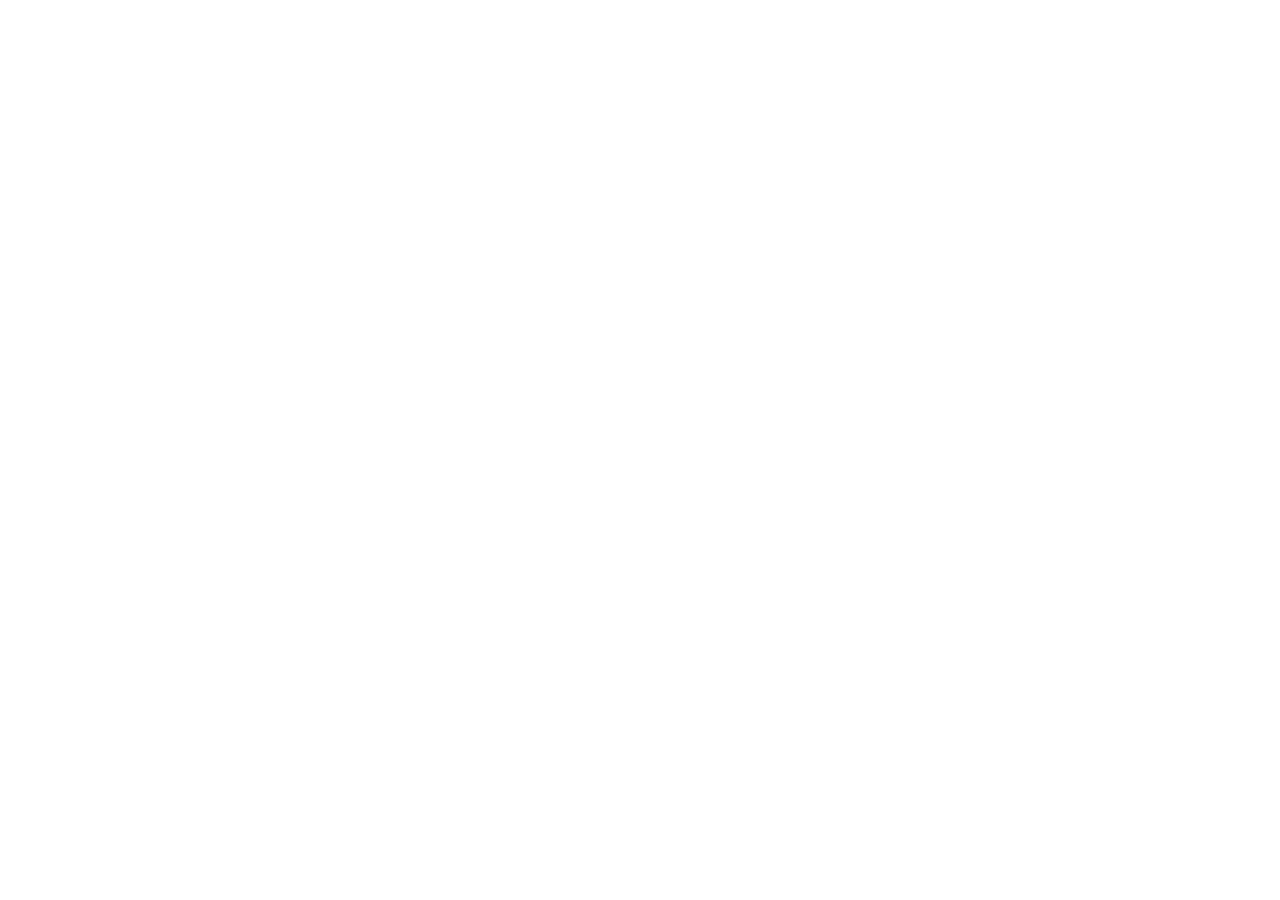
==== commit 87c2d899: "Update index.html" ====
--- a/index.html
+++ b/index.html
@@ -1,167 +1,13 @@
 <!doctype html>
-<html lang="en">
-	<head>
-		<meta charset="UTF-8" />
-		<link rel="icon" type="image/svg+xml" href="/vite.svg" />
-		<meta name="generator" content="Hostinger Horizons" />
-		<meta name="viewport" content="width=device-width, initial-scale=1.0" />
-		<title>Hostinger Horizons</title>
-		<script type="module" crossorigin src="/assets/index-d30548ea.js"></script>
-		<link rel="stylesheet" href="/assets/index-ce658957.css">
-		<script type="module">
-window.onerror = (message, source, lineno, colno, errorObj) => {
-	const errorDetails = errorObj ? JSON.stringify({
-		name: errorObj.name,
-		message: errorObj.message,
-		stack: errorObj.stack,
-		source,
-		lineno,
-		colno,
-	}) : null;
-
-	window.parent.postMessage({
-		type: 'horizons-runtime-error',
-		message,
-		error: errorDetails
-	}, '*');
-};
-</script>
-		<script type="module">
-const observer = new MutationObserver((mutations) => {
-	for (const mutation of mutations) {
-		for (const addedNode of mutation.addedNodes) {
-			if (
-				addedNode.nodeType === Node.ELEMENT_NODE &&
-				(
-					addedNode.tagName?.toLowerCase() === 'vite-error-overlay' ||
-					addedNode.classList?.contains('backdrop')
-				)
-			) {
-				handleViteOverlay(addedNode);
-			}
-		}
-	}
-});
-
-observer.observe(document.documentElement, {
-	childList: true,
-	subtree: true
-});
-
-function handleViteOverlay(node) {
-	if (!node.shadowRoot) {
-		return;
-	}
-
-	const backdrop = node.shadowRoot.querySelector('.backdrop');
-
-	if (backdrop) {
-		const overlayHtml = backdrop.outerHTML;
-		const parser = new DOMParser();
-		const doc = parser.parseFromString(overlayHtml, 'text/html');
-		const messageBodyElement = doc.querySelector('.message-body');
-		const fileElement = doc.querySelector('.file');
-		const messageText = messageBodyElement ? messageBodyElement.textContent.trim() : '';
-		const fileText = fileElement ? fileElement.textContent.trim() : '';
-		const error = messageText + (fileText ? ' File:' + fileText : '');
-
-		window.parent.postMessage({
-			type: 'horizons-vite-error',
-			error,
-		}, '*');
-	}
-}
-</script>
-		<script type="module">
-const originalConsoleError = console.error;
-console.error = function(...args) {
-	originalConsoleError.apply(console, args);
-
-	let errorString = '';
-
-	for (let i = 0; i < args.length; i++) {
-		const arg = args[i];
-		if (arg instanceof Error) {
-			errorString = arg.stack || `${arg.name}: ${arg.message}`;
-			break;
-		}
-	}
-
-	if (!errorString) {
-		errorString = args.map(arg => typeof arg === 'object' ? JSON.stringify(arg) : String(arg)).join(' ');
-	}
-
-	window.parent.postMessage({
-		type: 'horizons-console-error',
-		error: errorString
-	}, '*');
-};
-</script>
-		<script type="module">
-const originalFetch = window.fetch;
-
-window.fetch = function(...args) {
-	const url = args[0] instanceof Request ? args[0].url : args[0];
-
-	// Skip WebSocket URLs
-	if (url.startsWith('ws:') || url.startsWith('wss:')) {
-		return originalFetch.apply(this, args);
-	}
-
-	return originalFetch.apply(this, args)
-		.then(async response => {
-			const contentType = response.headers.get('Content-Type') || '';
-
-			// Exclude HTML document responses
-			const isDocumentResponse =
-				contentType.includes('text/html') ||
-				contentType.includes('application/xhtml+xml');
-
-			if (!response.ok && !isDocumentResponse) {
-					const responseClone = response.clone();
-					const errorFromRes = await responseClone.text();
-					const requestUrl = response.url;
-					console.error(`Fetch error from ${requestUrl}: ${errorFromRes}`);
-			}
-
-			return response;
-		})
-		.catch(error => {
-			if (!url.match(/.html?$/i)) {
-				console.error(error);
-			}
-
-			throw error;
-		});
-};
-</script>
-		<script type="module">
-if (window.navigation && window.self !== window.top) {
-	window.navigation.addEventListener('navigate', (event) => {
-		const url = event.destination.url;
-
-		try {
-			const destinationUrl = new URL(url);
-			const destinationOrigin = destinationUrl.origin;
-			const currentOrigin = window.location.origin;
-
-			if (destinationOrigin === currentOrigin) {
-				return;
-			}
-		} catch (error) {
-			return;
-		}
-
-		window.parent.postMessage({
-			type: 'horizons-navigation-error',
-			url,
-		}, '*');
-	});
-}
-</script>
-	</head>
-	<body>
-		<div id="root"></div>
-		
-	</body>
-</html>+<html lang="fr">
+  <head>
+    <meta charset="UTF-8" />
+    <meta name="viewport" content="width=device-width, initial-scale=1.0" />
+    <title>Régie Technique — Médiathèque Jean Lévy</title>
+    <script type="module" crossorigin src="./assets/index-99c24321.js"></script>
+    <link rel="stylesheet" href="./assets/index-48e3b263.css">
+  </head>
+  <body>
+    <div id="root"></div>
+  </body>
+</html>
